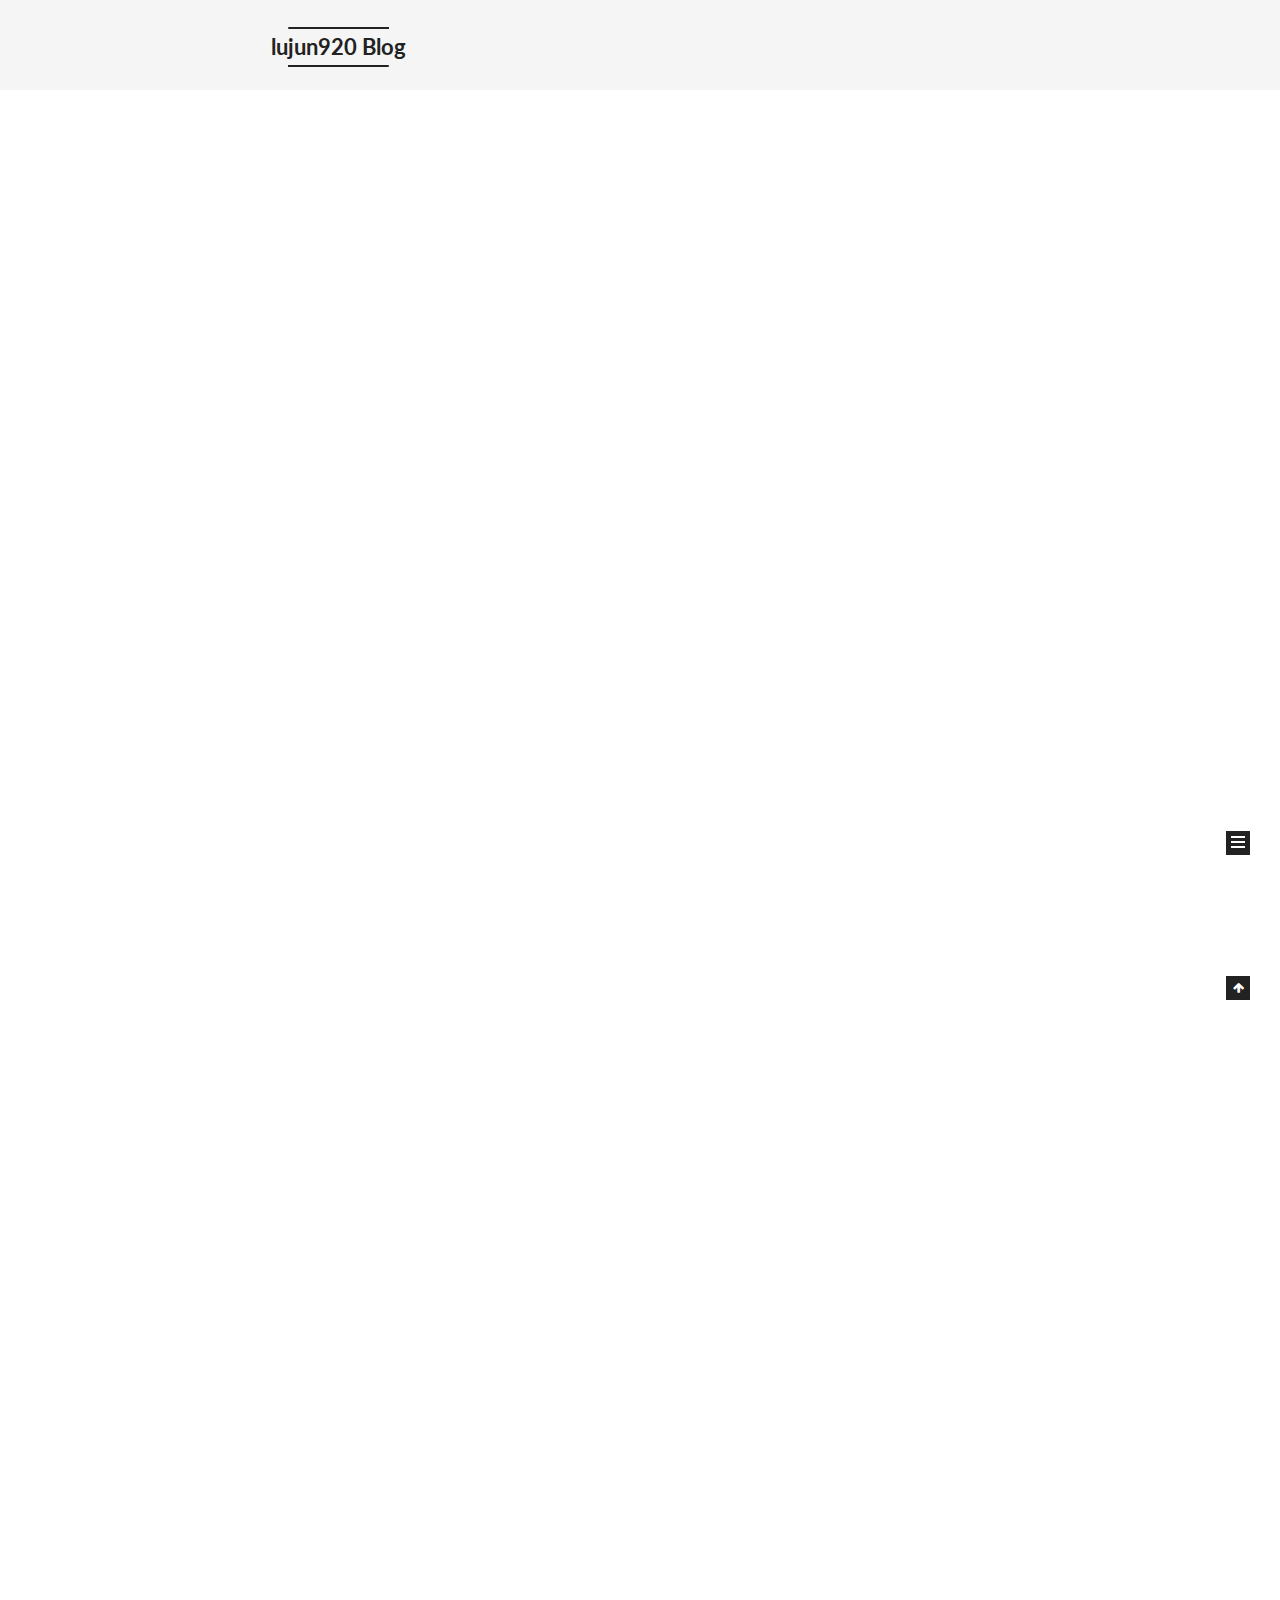
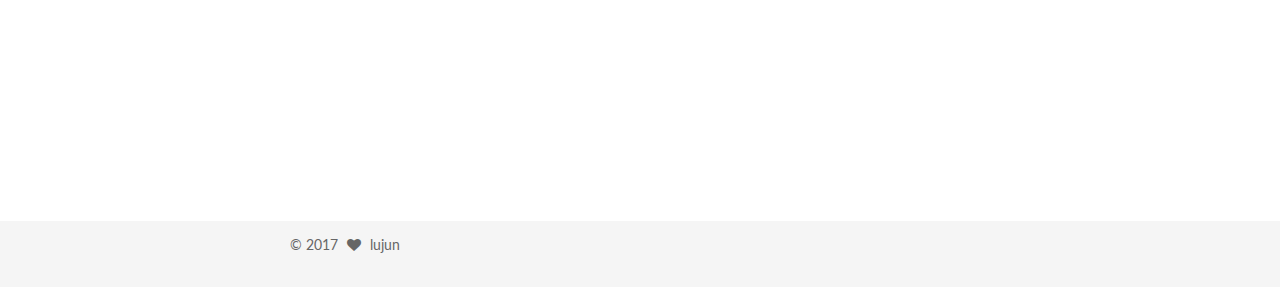
==== index.html @ c0bbe6da "Site updated: 2017-08-28 11:53:48" ====
<!DOCTYPE html>



  


<html class="theme-next mist use-motion" lang="zh-Hans">
<head>
  <meta charset="UTF-8"/>
<meta http-equiv="X-UA-Compatible" content="IE=edge" />
<meta name="viewport" content="width=device-width, initial-scale=1, maximum-scale=1"/>









<meta http-equiv="Cache-Control" content="no-transform" />
<meta http-equiv="Cache-Control" content="no-siteapp" />















  
  
  <link href="/lib/fancybox/source/jquery.fancybox.css?v=2.1.5" rel="stylesheet" type="text/css" />




  
  
  
  

  
    
    
  

  

  

  

  

  
    
    
    <link href="//fonts.googleapis.com/css?family=Lato:300,300italic,400,400italic,700,700italic&subset=latin,latin-ext" rel="stylesheet" type="text/css">
  






<link href="/lib/font-awesome/css/font-awesome.min.css?v=4.6.2" rel="stylesheet" type="text/css" />

<link href="/css/main.css?v=5.1.1" rel="stylesheet" type="text/css" />


  <meta name="keywords" content="Hexo, NexT" />








  <link rel="shortcut icon" type="image/x-icon" href="/favicon.ico?v=5.1.1" />






<meta name="description" content="java">
<meta property="og:type" content="website">
<meta property="og:title" content="lujun920 Blog">
<meta property="og:url" content="http://yoursite.com/index.html">
<meta property="og:site_name" content="lujun920 Blog">
<meta property="og:description" content="java">
<meta property="og:locale" content="zh-Hans">
<meta name="twitter:card" content="summary">
<meta name="twitter:title" content="lujun920 Blog">
<meta name="twitter:description" content="java">



<script type="text/javascript" id="hexo.configurations">
  var NexT = window.NexT || {};
  var CONFIG = {
    root: '/',
    scheme: 'Mist',
    sidebar: {"position":"left","display":"post","offset":12,"offset_float":0,"b2t":false,"scrollpercent":false,"onmobile":false},
    fancybox: true,
    motion: true,
    duoshuo: {
      userId: '0',
      author: '博主'
    },
    algolia: {
      applicationID: '',
      apiKey: '',
      indexName: '',
      hits: {"per_page":10},
      labels: {"input_placeholder":"Search for Posts","hits_empty":"We didn't find any results for the search: ${query}","hits_stats":"${hits} results found in ${time} ms"}
    }
  };
</script>



  <link rel="canonical" href="http://yoursite.com/"/>





  <title>lujun920 Blog</title>
  














</head>

<body itemscope itemtype="http://schema.org/WebPage" lang="zh-Hans">


  
  
    
  

  <div class="container sidebar-position-left 
   page-home 
 ">
    <div class="headband"></div>

    <header id="header" class="header" itemscope itemtype="http://schema.org/WPHeader">
      <div class="header-inner"><div class="site-brand-wrapper">
  <div class="site-meta ">
    

    <div class="custom-logo-site-title">
      <a href="/"  class="brand" rel="start">
        <span class="logo-line-before"><i></i></span>
        <span class="site-title">lujun920 Blog</span>
        <span class="logo-line-after"><i></i></span>
      </a>
    </div>
      
        <p class="site-subtitle">java blog</p>
      
  </div>

  <div class="site-nav-toggle">
    <button>
      <span class="btn-bar"></span>
      <span class="btn-bar"></span>
      <span class="btn-bar"></span>
    </button>
  </div>
</div>

<nav class="site-nav">
  

  
    <ul id="menu" class="menu">
      
        
        <li class="menu-item menu-item-home">
          <a href="/" rel="section">
            
              <i class="menu-item-icon fa fa-fw fa-home"></i> <br />
            
            首页
          </a>
        </li>
      
        
        <li class="menu-item menu-item-archives">
          <a href="/archives/" rel="section">
            
              <i class="menu-item-icon fa fa-fw fa-archive"></i> <br />
            
            归档
          </a>
        </li>
      
        
        <li class="menu-item menu-item-tags">
          <a href="/tags/" rel="section">
            
              <i class="menu-item-icon fa fa-fw fa-tags"></i> <br />
            
            标签
          </a>
        </li>
      

      
    </ul>
  

  
</nav>



 </div>
    </header>

    <main id="main" class="main">
      <div class="main-inner">
        <div class="content-wrap">
          <div id="content" class="content">
            
  <section id="posts" class="posts-expand">
    
      

  

  
  
  

  <article class="post post-type-normal " itemscope itemtype="http://schema.org/Article">
    <link itemprop="mainEntityOfPage" href="http://yoursite.com/2017/08/28/转-一致性哈希算法-consistent-hashing/">

    <span hidden itemprop="author" itemscope itemtype="http://schema.org/Person">
      <meta itemprop="name" content="lujun">
      <meta itemprop="description" content="">
      <meta itemprop="image" content="/images/avatar.gif">
    </span>

    <span hidden itemprop="publisher" itemscope itemtype="http://schema.org/Organization">
      <meta itemprop="name" content="lujun920 Blog">
    </span>

    
      <header class="post-header">

        
        
          <h1 class="post-title" itemprop="name headline">
                
                <a class="post-title-link" href="/2017/08/28/转-一致性哈希算法-consistent-hashing/" itemprop="url">[转]一致性哈希算法(consistent hashing)</a></h1>
        

        <div class="post-meta">
          <span class="post-time">
            
              <span class="post-meta-item-icon">
                <i class="fa fa-calendar-o"></i>
              </span>
              
                <span class="post-meta-item-text">发表于</span>
              
              <time title="创建于" itemprop="dateCreated datePublished" datetime="2017-08-28T11:38:17+08:00">
                2017-08-28
              </time>
            

            

            
          </span>

          

          
            
          

          
          

          

          

          

        </div>
      </header>
    

    <div class="post-body" itemprop="articleBody">

      
      

      
        
          
            <p>&emsp;&emsp;一致性哈希算法在1997年由麻省理工学院提出的一种分布式哈希（DHT）实现算法，设计目标是为了解决因特网中的热点(Hot spot)问题，初衷和CARP十分类似。一致性哈希修正了CARP使用的简 单哈希算法带来的问题，使得分布式哈希（DHT）可以在P2P环境中真正得到应用。</p>
<p>&emsp;&emsp;一致性hash算法提出了在动态变化的Cache环境中，判定哈希算法好坏的四个定义：</p>
<p><code>平衡性(Balance)</code>：平衡性是指哈希的结果能够尽可能分布到所有的缓冲中去，这样可以使得所有的缓冲空间都得到利用。很多哈希算法都能够满足这一条件。</p>
<p><code>单调性(Monotonicity)</code>：单调性是指如果已经有一些内容通过哈希分派到了相应的缓冲中，又有新的缓冲加入到系统中。哈希的结果应能够保证原有已分配的内容可以被映射到原有的或者新的缓冲中去，而不会被映射到旧的缓冲集合中的其他缓冲区。</p>
<p><code>分散性(Spread)</code>：在分布式环境中，终端有可能看不到所有的缓冲，而是只能看到其中的一部分。当终端希望通过哈希过程将内容映射到缓冲上时，由于不同终端所见的缓冲范围有可能不同，从而导致哈希的结果不一致，最终的结果是相同的内容被不同的终端映射到不同的缓冲区中。这种情况显然是应该避免的，因为它导致相同内容被存储到不同缓冲中去，降低了系统存储的效率。分散性的定义就是上述情况发生的严重程度。好的哈希算法应能够尽量避免不一致的情况发生，也就是尽量降低分散性。</p>
<p><code>负载(Load)</code>：负载问题实际上是从另一个角度看待分散性问题。既然不同的终端可能将相同的内容映射到不同的缓冲区中，那么对于一个特定的缓冲区而言，也可能被不同的用户映射为不同 的内容。与分散性一样，这种情况也是应当避免的，因此好的哈希算法应能够尽量降低缓冲的负荷。</p>
<p>&emsp;&emsp;在分布式集群中，对机器的添加删除，或者机器故障后自动脱离集群这些操作是分布式集群管理最基本的功能。如果采用常用的hash(object)%N算法，那么在有机器添加或者删除后，很多原有的数据就无法找到了，这样严重的违反了单调性原则。接下来主要讲解一下一致性哈希算法是如何设计的：</p>
<h3 id="环形Hash空间"><a href="#环形Hash空间" class="headerlink" title="环形Hash空间"></a>环形Hash空间</h3><p>&emsp;&emsp;按照常用的hash算法来将对应的key哈希到一个具有2^32次方个桶的空间中，即0~(2^32)-1的数字空间中。现在我们可以将这些数字头尾相连，想象成一个闭合的环形。如下图<br><img src="http://otqn63yyl.bkt.clouddn.com/github/images/170728/1.png" alt="enter description here"></p>
<p>&emsp;&emsp;把数据通过一定的hash算法处理后映射到环上<br>现在我们将object1、object2、object3、object4四个对象通过特定的Hash函数计算出对应的key值，然后散列到Hash环上。如下图：<br><figure class="highlight plain"><table><tr><td class="gutter"><pre><div class="line">1</div><div class="line">2</div><div class="line">3</div><div class="line">4</div></pre></td><td class="code"><pre><div class="line">Hash(object1) = key1；</div><div class="line">Hash(object2) = key2；</div><div class="line">Hash(object3) = key3；</div><div class="line">Hash(object4) = key4；</div></pre></td></tr></table></figure></p>
<p><img src="http://otqn63yyl.bkt.clouddn.com/github/images/170728/2.png" alt="enter description here"></p>
<h3 id="将机器通过hash算法映射到环上"><a href="#将机器通过hash算法映射到环上" class="headerlink" title="将机器通过hash算法映射到环上"></a>将机器通过hash算法映射到环上</h3><p>&emsp;&emsp;在采用一致性哈希算法的分布式集群中将新的机器加入，其原理是通过使用与对象存储一样的Hash算法将机器也映射到环中（一般情况下对机器的hash计算是采用机器的IP或者机器唯一的别名作为输入值），然后以顺时针的方向计算，将所有对象存储到离自己最近的机器中。如果超过2^32仍然找不到服务器则把存到顺时针0开始最近的第一个节点。</p>
<p>&emsp;&emsp;假设现在有NODE1，NODE2，NODE3三台机器，通过Hash算法得到对应的KEY值，映射到环中，其示意图如下：<br>  <figure class="highlight plain"><table><tr><td class="gutter"><pre><div class="line">1</div><div class="line">2</div><div class="line">3</div></pre></td><td class="code"><pre><div class="line">Hash(NODE1) = KEY1;</div><div class="line">Hash(NODE2) = KEY2;</div><div class="line">Hash(NODE3) = KEY3;</div></pre></td></tr></table></figure></p>
<p><img src="http://otqn63yyl.bkt.clouddn.com/github/images/170728/3.png" alt="enter description here"></p>
<p>&emsp;&emsp;通过上图可以看出对象与机器处于同一哈希空间中，这样按顺时针转动object1存储到了NODE1中，object3存储到了NODE2中，object2、object4存储到了NODE3中。在这样的部署环境中，hash环是不会变更的，因此，通过算出对象的hash值就能快速的定位到对应的机器中，这样就能找到对象真正的存储位置了。</p>
<h3 id="机器的删除与添加"><a href="#机器的删除与添加" class="headerlink" title="机器的删除与添加"></a>机器的删除与添加</h3><p>&emsp;&emsp;普通hash求余算法最为不妥的地方就是在有机器的添加或者删除之后会照成大量的对象存储位置失效，这样就大大的不满足单调性了。下面来分析一下一致性哈希算法是如何处理的。</p>
<ul>
<li><p>节点（机器）的删除<br>&emsp;&emsp;以上面的分布为例，如果NODE2出现故障被删除了，那么按照顺时针迁移的方法，object3将会被迁移到NODE3中，这样仅仅是object3的映射位置发生了变化，其它的对象没有任何的改动。如下图：<br><img src="http://otqn63yyl.bkt.clouddn.com/github/images/170728/4.png" alt="enter description here"></p>
</li>
<li><p>节点（机器）的添加<br>&emsp;&emsp;如果往集群中添加一个新的节点NODE4，通过对应的哈希算法得到KEY4，并映射到环中，如下图：<br><img src="http://otqn63yyl.bkt.clouddn.com/github/images/170728/5.png" alt="enter description here"></p>
</li>
</ul>
<p>&emsp;&emsp;通过按顺时针迁移的规则，那么object2被迁移到了NODE4中，其它对象还保持这原有的存储位置。通过对节点的添加和删除的分析，一致性哈希算法在保持了单调性的同时，还是数据的迁移达到了最小，这样的算法对分布式集群来说是非常合适的，避免了大量数据迁移，减小了服务器的的压力。</p>
<h3 id="平衡性"><a href="#平衡性" class="headerlink" title="平衡性"></a>平衡性</h3><p>&emsp;&emsp;根据上面的图解分析，一致性哈希算法满足了单调性和负载均衡的特性以及一般hash算法的分散性，但这还并不能当做其被广泛应用的原由，因为还缺少了平衡性。下面将分析一致性哈希算法是如何满足平衡性的。hash算法是不保证平衡的，如上面只部署了NODE1和NODE3的情况（NODE2被删除的图），object1存储到了NODE1中，而object2、object3、object4都存储到了NODE3中，这样就照成了非常不平衡的状态。在一致性哈希算法中，为了尽可能的满足平衡性，其引入了虚拟节点。</p>
<p>&emsp;&emsp;——“虚拟节点”（ virtual node ）是实际节点（机器）在 hash 空间的复制品（ replica ），一实际个节点（机器）对应了若干个“虚拟节点”，这个对应个数也成为“复制个数”，“虚拟节点”在 hash 空间中以hash值排列。</p>
<p>&emsp;&emsp;以上面只部署了NODE1和NODE3的情况（NODE2被删除的图）为例，之前的对象在机器上的分布很不均衡，现在我们以2个副本（复制个数）为例，这样整个hash环中就存在了4个虚拟节点，最后对象映射的关系图如下：<br><img src="http://otqn63yyl.bkt.clouddn.com/github/images/170728/6.png" alt="enter description here"></p>
<p>&emsp;&emsp;根据上图可知对象的映射关系：object1-&gt;NODE1-1，object2-&gt;NODE1-2，object3-&gt;NODE3-2，object4-&gt;NODE3-1。通过虚拟节点的引入，对象的分布就比较均衡了。那么在实际操作中，正真的对象查询是如何工作的呢？对象从hash到虚拟节点到实际节点的转换如下图：<br><img src="http://otqn63yyl.bkt.clouddn.com/github/images/170728/7.png" alt="enter description here"></p>
<p>&emsp;&emsp;“虚拟节点”的hash计算可以采用对应节点的IP地址加数字后缀的方式。例如假设NODE1的IP地址为192.168.1.100。引入“虚拟节点”前，计算 cache A 的 hash 值：<br>Hash(“192.168.1.100”);<br>引入“虚拟节点”后，计算“虚拟节”点NODE1-1和NODE1-2的hash值：<br>Hash(“192.168.1.100#1”); // NODE1-1<br>Hash(“192.168.1.100#2”); // NODE1-2</p>
<p>转载请说明出处：<a href="http://blog.csdn.net/cywosp/article/details/23397179" target="_blank" rel="external">http://blog.csdn.net/cywosp/article/details/23397179</a></p>

          
        
      
    </div>

    <div>
      
    </div>

    <div>
      
    </div>

    <div>
      
    </div>

    <footer class="post-footer">
      

      

      

      
      
        <div class="post-eof"></div>
      
    </footer>
  </article>


    
  </section>

  


          </div>
          


          

        </div>
        
          
  
  <div class="sidebar-toggle">
    <div class="sidebar-toggle-line-wrap">
      <span class="sidebar-toggle-line sidebar-toggle-line-first"></span>
      <span class="sidebar-toggle-line sidebar-toggle-line-middle"></span>
      <span class="sidebar-toggle-line sidebar-toggle-line-last"></span>
    </div>
  </div>

  <aside id="sidebar" class="sidebar">
    
    <div class="sidebar-inner">

      

      

      <section class="site-overview sidebar-panel sidebar-panel-active">
        <div class="site-author motion-element" itemprop="author" itemscope itemtype="http://schema.org/Person">
          <img class="site-author-image" itemprop="image"
               src="/images/avatar.gif"
               alt="lujun" />
          <p class="site-author-name" itemprop="name">lujun</p>
           
              <p class="site-description motion-element" itemprop="description">java</p>
          
        </div>
        <nav class="site-state motion-element">

          
            <div class="site-state-item site-state-posts">
              <a href="/archives/">
                <span class="site-state-item-count">1</span>
                <span class="site-state-item-name">日志</span>
              </a>
            </div>
          

          

          

        </nav>

        

        <div class="links-of-author motion-element">
          
        </div>

        
        

        
        

        


      </section>

      

      

    </div>
  </aside>


        
      </div>
    </main>

    <footer id="footer" class="footer">
      <div class="footer-inner">
        <div class="copyright" >
  
  &copy; 
  <span itemprop="copyrightYear">2017</span>
  <span class="with-love">
    <i class="fa fa-heart"></i>
  </span>
  <span class="author" itemprop="copyrightHolder">lujun</span>
</div>


        

        
      </div>
    </footer>

    
      <div class="back-to-top">
        <i class="fa fa-arrow-up"></i>
        
      </div>
    

  </div>

  

<script type="text/javascript">
  if (Object.prototype.toString.call(window.Promise) !== '[object Function]') {
    window.Promise = null;
  }
</script>









  












  
  <script type="text/javascript" src="/lib/jquery/index.js?v=2.1.3"></script>

  
  <script type="text/javascript" src="/lib/fastclick/lib/fastclick.min.js?v=1.0.6"></script>

  
  <script type="text/javascript" src="/lib/jquery_lazyload/jquery.lazyload.js?v=1.9.7"></script>

  
  <script type="text/javascript" src="/lib/velocity/velocity.min.js?v=1.2.1"></script>

  
  <script type="text/javascript" src="/lib/velocity/velocity.ui.min.js?v=1.2.1"></script>

  
  <script type="text/javascript" src="/lib/fancybox/source/jquery.fancybox.pack.js?v=2.1.5"></script>


  


  <script type="text/javascript" src="/js/src/utils.js?v=5.1.1"></script>

  <script type="text/javascript" src="/js/src/motion.js?v=5.1.1"></script>



  
  

  
    <script type="text/javascript" src="/js/src/scrollspy.js?v=5.1.1"></script>
<script type="text/javascript" src="/js/src/post-details.js?v=5.1.1"></script>

  

  


  <script type="text/javascript" src="/js/src/bootstrap.js?v=5.1.1"></script>



  


  




	





  





  






  





  

  

  

  

  

  

</body>
</html>
---- css/main.css ----
/* normalize.css v3.0.2 | MIT License | git.io/normalize */
html {
  font-family: sans-serif; /* 1 */
  -ms-text-size-adjust: 100%; /* 2 */
  -webkit-text-size-adjust: 100%; /* 2 */
}
body {
  margin: 0;
}
article,
aside,
details,
figcaption,
figure,
footer,
header,
hgroup,
main,
menu,
nav,
section,
summary {
  display: block;
}
audio,
canvas,
progress,
video {
  display: inline-block; /* 1 */
  vertical-align: baseline; /* 2 */
}
audio:not([controls]) {
  display: none;
  height: 0;
}
[hidden],
template {
  display: none;
}
a {
  background-color: transparent;
}
a:active,
a:hover {
  outline: 0;
}
abbr[title] {
  border-bottom: 1px dotted;
}
b,
strong {
  font-weight: bold;
}
dfn {
  font-style: italic;
}
h1 {
  font-size: 2em;
  margin: 0.67em 0;
}
mark {
  background: #ff0;
  color: #000;
}
small {
  font-size: 80%;
}
sub,
sup {
  font-size: 75%;
  line-height: 0;
  position: relative;
  vertical-align: baseline;
}
sup {
  top: -0.5em;
}
sub {
  bottom: -0.25em;
}
img {
  border: 0;
}
svg:not(:root) {
  overflow: hidden;
}
figure {
  margin: 1em 40px;
}
hr {
  -moz-box-sizing: content-box;
  box-sizing: content-box;
  height: 0;
}
pre {
  overflow: auto;
}
code,
kbd,
pre,
samp {
  font-family: monospace, monospace;
  font-size: 1em;
}
button,
input,
optgroup,
select,
textarea {
  color: inherit; /* 1 */
  font: inherit; /* 2 */
  margin: 0; /* 3 */
}
button {
  overflow: visible;
}
button,
select {
  text-transform: none;
}
button,
html input[type="button"],
input[type="reset"],
input[type="submit"] {
  -webkit-appearance: button; /* 2 */
  cursor: pointer; /* 3 */
}
button[disabled],
html input[disabled] {
  cursor: default;
}
button::-moz-focus-inner,
input::-moz-focus-inner {
  border: 0;
  padding: 0;
}
input {
  line-height: normal;
}
input[type="checkbox"],
input[type="radio"] {
  box-sizing: border-box; /* 1 */
  padding: 0; /* 2 */
}
input[type="number"]::-webkit-inner-spin-button,
input[type="number"]::-webkit-outer-spin-button {
  height: auto;
}
input[type="search"] {
  -webkit-appearance: textfield; /* 1 */
  -moz-box-sizing: content-box;
  -webkit-box-sizing: content-box; /* 2 */
  box-sizing: content-box;
}
input[type="search"]::-webkit-search-cancel-button,
input[type="search"]::-webkit-search-decoration {
  -webkit-appearance: none;
}
fieldset {
  border: 1px solid #c0c0c0;
  margin: 0 2px;
  padding: 0.35em 0.625em 0.75em;
}
legend {
  border: 0; /* 1 */
  padding: 0; /* 2 */
}
textarea {
  overflow: auto;
}
optgroup {
  font-weight: bold;
}
table {
  border-collapse: collapse;
  border-spacing: 0;
}
td,
th {
  padding: 0;
}
::selection {
  background: #262a30;
  color: #fff;
}
body {
  position: relative;
  font-family: 'Lato', "PingFang SC", "Microsoft YaHei", sans-serif;
  font-size: 14px;
  line-height: 2;
  color: #555;
  background: #fff;
}
@media (max-width: 767px) {
  body {
    padding-right: 0 !important;
  }
}
@media (min-width: 768px) and (max-width: 991px) {
  body {
    padding-right: 0 !important;
  }
}
@media (min-width: 1600px) {
  body {
    font-size: 16px;
  }
}
h1,
h2,
h3,
h4,
h5,
h6 {
  margin: 0;
  padding: 0;
  font-weight: bold;
  line-height: 1.5;
  font-family: 'Lato', "PingFang SC", "Microsoft YaHei", sans-serif;
}
h2,
h3,
h4,
h5,
h6 {
  margin: 20px 0 15px;
}
h1 {
  font-size: 24px;
}
@media (max-width: 767px) {
  h1 {
    font-size: 20px;
  }
}
h2 {
  font-size: 22px;
}
@media (max-width: 767px) {
  h2 {
    font-size: 18px;
  }
}
h3 {
  font-size: 20px;
}
@media (max-width: 767px) {
  h3 {
    font-size: 16px;
  }
}
h4 {
  font-size: 18px;
}
@media (max-width: 767px) {
  h4 {
    font-size: 14px;
  }
}
h5 {
  font-size: 16px;
}
@media (max-width: 767px) {
  h5 {
    font-size: 12px;
  }
}
h6 {
  font-size: 14px;
}
@media (max-width: 767px) {
  h6 {
    font-size: 10px;
  }
}
p {
  margin: 0 0 25px 0;
}
a {
  color: #555;
  text-decoration: none;
  border-bottom: 1px solid #999;
  word-wrap: break-word;
}
a:hover {
  color: #222;
  border-bottom-color: #222;
}
blockquote {
  margin: 0;
  padding: 0;
}
img {
  display: block;
  margin: auto;
  max-width: 100%;
  height: auto;
}
hr {
  margin: 40px 0;
  height: 3px;
  border: none;
  background-color: #ddd;
  background-image: repeating-linear-gradient(-45deg, #fff, #fff 4px, transparent 4px, transparent 8px);
}
blockquote {
  padding: 0 15px;
  color: #666;
  border-left: 4px solid #ddd;
}
blockquote cite::before {
  content: "-";
  padding: 0 5px;
}
dt {
  font-weight: 700;
}
dd {
  margin: 0;
  padding: 0;
}
.text-left {
  text-align: left;
}
.text-center {
  text-align: center;
}
.text-right {
  text-align: right;
}
.text-justify {
  text-align: justify;
}
.text-nowrap {
  white-space: nowrap;
}
.text-lowercase {
  text-transform: lowercase;
}
.text-uppercase {
  text-transform: uppercase;
}
.text-capitalize {
  text-transform: capitalize;
}
.center-block {
  display: block;
  margin-left: auto;
  margin-right: auto;
}
.clearfix:before,
.clearfix:after {
  content: " ";
  display: table;
}
.clearfix:after {
  clear: both;
}
.pullquote {
  width: 45%;
}
.pullquote.left {
  float: left;
  margin-left: 5px;
  margin-right: 10px;
}
.pullquote.right {
  float: right;
  margin-left: 10px;
  margin-right: 5px;
}
.affix.affix.affix {
  position: fixed;
}
.translation {
  margin-top: -20px;
  font-size: 14px;
  color: #999;
}
.scrollbar-measure {
  width: 100px;
  height: 100px;
  overflow: scroll;
  position: absolute;
  top: -9999px;
}
.use-motion .motion-element {
  opacity: 0;
}
table {
  margin: 20px 0;
  width: 100%;
  border-collapse: collapse;
  border-spacing: 0;
  border: 1px solid #ddd;
  font-size: 14px;
  table-layout: fixed;
  word-wrap: break-all;
}
table>tbody>tr:nth-of-type(odd) {
  background-color: #f9f9f9;
}
table>tbody>tr:hover {
  background-color: #f5f5f5;
}
caption,
th,
td {
  padding: 8px;
  text-align: left;
  vertical-align: middle;
  font-weight: normal;
}
th,
td {
  border-bottom: 3px solid #ddd;
  border-right: 1px solid #eee;
}
th {
  padding-bottom: 10px;
  font-weight: 700;
}
td {
  border-bottom-width: 1px;
}
html,
body {
  height: 100%;
}
.container {
  position: relative;
  min-height: 100%;
}
.header-inner {
  margin: 0 auto;
  padding: 100px 0 70px;
  width: 700px;
}
@media (min-width: 1600px) {
  .container .header-inner {
    width: 900px;
  }
}
.main {
  padding-bottom: 150px;
}
.main-inner {
  margin: 0 auto;
  width: 700px;
}
@media (min-width: 1600px) {
  .container .main-inner {
    width: 900px;
  }
}
.footer {
  position: absolute;
  left: 0;
  bottom: 0;
  width: 100%;
  min-height: 50px;
}
.footer-inner {
  box-sizing: border-box;
  margin: 20px auto;
  width: 700px;
}
@media (min-width: 1600px) {
  .container .footer-inner {
    width: 900px;
  }
}
pre,
.highlight {
  overflow: auto;
  margin: 20px 0;
  padding: 0;
  font-size: 13px;
  color: #eaeaea;
  background: #000;
  line-height: 1.6;
}
pre,
code {
  font-family: consolas, Menlo, "PingFang SC", "Microsoft YaHei", monospace;
}
code {
  padding: 2px 4px;
  word-wrap: break-word;
  color: #555;
  background: #eee;
  border-radius: 3px;
  font-size: 13px;
}
pre code {
  padding: 0;
  color: #eaeaea;
  background: none;
  text-shadow: none;
}
.highlight {
  border-radius: 1px;
}
.highlight pre {
  border: none;
  margin: 0;
  padding: 10px 0;
}
.highlight table {
  margin: 0;
  width: auto;
  border: none;
}
.highlight td {
  border: none;
  padding: 0;
}
.highlight figcaption {
  font-size: 1em;
  color: #eaeaea;
  line-height: 1em;
  margin-bottom: 1em;
}
.highlight figcaption:before,
.highlight figcaption:after {
  content: " ";
  display: table;
}
.highlight figcaption:after {
  clear: both;
}
.highlight figcaption a {
  float: right;
  color: #eaeaea;
}
.highlight figcaption a:hover {
  border-bottom-color: #eaeaea;
}
.highlight .gutter pre {
  padding-left: 10px;
  padding-right: 10px;
  color: #666;
  text-align: right;
  background-color: #292929;
}
.highlight .code pre {
  width: 100%;
  padding-left: 10px;
  padding-right: 10px;
  background-color: #000;
}
.highlight .line {
  height: 20px;
}
.gutter {
  -webkit-user-select: none;
  -moz-user-select: none;
  -ms-user-select: none;
  user-select: none;
}
.gist table {
  width: auto;
}
.gist table td {
  border: none;
}
pre .deletion {
  background: #008000;
}
pre .addition {
  background: #800000;
}
pre .meta {
  color: #c397d8;
}
pre .comment {
  color: #969896;
}
pre .variable,
pre .attribute,
pre .tag,
pre .regexp,
pre .ruby .constant,
pre .xml .tag .title,
pre .xml .pi,
pre .xml .doctype,
pre .html .doctype,
pre .css .id,
pre .css .class,
pre .css .pseudo {
  color: #d54e53;
}
pre .number,
pre .preprocessor,
pre .built_in,
pre .literal,
pre .params,
pre .constant,
pre .command {
  color: #e78c45;
}
pre .ruby .class .title,
pre .css .rules .attribute,
pre .string,
pre .value,
pre .inheritance,
pre .header,
pre .ruby .symbol,
pre .xml .cdata,
pre .special,
pre .number,
pre .formula {
  color: #b9ca4a;
}
pre .title,
pre .css .hexcolor {
  color: #70c0b1;
}
pre .function,
pre .python .decorator,
pre .python .title,
pre .ruby .function .title,
pre .ruby .title .keyword,
pre .perl .sub,
pre .javascript .title,
pre .coffeescript .title {
  color: #7aa6da;
}
pre .keyword,
pre .javascript .function {
  color: #c397d8;
}
.full-image.full-image.full-image {
  border: none;
  max-width: 100%;
  width: auto;
  margin: 20px auto;
}
@media (min-width: 992px) {
  .full-image.full-image.full-image {
    max-width: none;
    width: 110%;
    margin: 25px -5%;
  }
}
.blockquote-center,
.page-home .post-type-quote blockquote,
.page-post-detail .post-type-quote blockquote {
  position: relative;
  margin: 40px 0;
  padding: 0;
  border-left: none;
  text-align: center;
}
.blockquote-center::before,
.page-home .post-type-quote blockquote::before,
.page-post-detail .post-type-quote blockquote::before,
.blockquote-center::after,
.page-home .post-type-quote blockquote::after,
.page-post-detail .post-type-quote blockquote::after {
  position: absolute;
  content: ' ';
  display: block;
  width: 100%;
  height: 24px;
  opacity: 0.2;
  background-repeat: no-repeat;
  background-position: 0 -6px;
  background-size: 22px 22px;
}
.blockquote-center::before,
.page-home .post-type-quote blockquote::before,
.page-post-detail .post-type-quote blockquote::before {
  top: -20px;
  background-image: url("../images/quote-l.svg");
  border-top: 1px solid #ccc;
}
.blockquote-center::after,
.page-home .post-type-quote blockquote::after,
.page-post-detail .post-type-quote blockquote::after {
  bottom: -20px;
  background-image: url("../images/quote-r.svg");
  border-bottom: 1px solid #ccc;
  background-position: 100% 8px;
}
.blockquote-center p,
.page-home .post-type-quote blockquote p,
.page-post-detail .post-type-quote blockquote p,
.blockquote-center div,
.page-home .post-type-quote blockquote div,
.page-post-detail .post-type-quote blockquote div {
  text-align: center;
}
.post .post-body .group-picture img {
  box-sizing: border-box;
  padding: 0 3px;
  border: none;
}
.post .group-picture-row {
  overflow: hidden;
  margin-top: 6px;
}
.post .group-picture-row:first-child {
  margin-top: 0;
}
.post .group-picture-column {
  float: left;
}
.page-post-detail .post-body .group-picture-column {
  float: none;
  margin-top: 10px;
  width: auto !important;
}
.page-post-detail .post-body .group-picture-column img {
  margin: 0 auto;
}
.page-archive .group-picture-container {
  overflow: hidden;
}
.page-archive .group-picture-row {
  float: left;
}
.page-archive .group-picture-row:first-child {
  margin-top: 6px;
}
.page-archive .group-picture-column {
  max-width: 150px;
  max-height: 150px;
}
.note {
  padding: 20px;
  margin: 20px 0;
  border: 1px solid #eee;
  border-left-width: 5px;
  border-radius: 3px;
}
.note h2,
.note h3,
.note h4,
.note h5,
.note h6 {
  margin-top: 0;
  margin-bottom: 5px;
  padding-top: 0 !important;
}
.note p:last-child {
  margin-bottom: 0;
}
.note code {
  border-radius: 3px;
}
.note+.note {
  margin-top: -5px;
}
.default {
  border-left-color: #777;
}
.default h2,
.default h3,
.default h4,
.default h5,
.default h6 {
  color: #777;
}
.primary {
  border-left-color: #428bca;
}
.primary h2,
.primary h3,
.primary h4,
.primary h5,
.primary h6 {
  color: #428bca;
}
.success {
  border-left-color: #5cb85c;
}
.success h2,
.success h3,
.success h4,
.success h5,
.success h6 {
  color: #5cb85c;
}
.danger {
  border-left-color: #d9534f;
}
.danger h2,
.danger h3,
.danger h4,
.danger h5,
.danger h6 {
  color: #d9534f;
}
.warning {
  border-left-color: #f0ad4e;
}
.warning h2,
.warning h3,
.warning h4,
.warning h5,
.warning h6 {
  color: #f0ad4e;
}
.info {
  border-left-color: #5bc0de;
}
.info h2,
.info h3,
.info h4,
.info h5,
.info h6 {
  color: #5bc0de;
}
.btn {
  display: inline-block;
  padding: 0 20px;
  font-size: 14px;
  color: #fff;
  background: #222;
  border: 2px solid #222;
  text-decoration: none;
  border-radius: 0;
  transition-property: background-color;
  transition-duration: 0.2s;
  transition-timing-function: ease-in-out;
  transition-delay: 0s;
}
.btn:hover,
.post-button .btn:hover {
  border-color: #222;
  color: #222;
  background: #fff;
}
.btn-bar {
  display: block;
  width: 22px;
  height: 2px;
  background: #555;
  border-radius: 1px;
}
.btn-bar+.btn-bar {
  margin-top: 4px;
}
.pagination {
  margin: 120px 0 40px;
  text-align: center;
  border-top: 1px solid #eee;
}
.page-number-basic,
.pagination .prev,
.pagination .next,
.pagination .page-number,
.pagination .space {
  display: inline-block;
  position: relative;
  top: -1px;
  margin: 0 10px;
  padding: 0 10px;
  line-height: 30px;
}
@media (max-width: 767px) {
  .page-number-basic,
  .pagination .prev,
  .pagination .next,
  .pagination .page-number,
  .pagination .space {
    margin: 0 5px;
  }
}
.pagination .prev,
.pagination .next,
.pagination .page-number {
  border-bottom: 0;
  border-top: 1px solid #eee;
  transition-property: border-color;
  transition-duration: 0.2s;
  transition-timing-function: ease-in-out;
  transition-delay: 0s;
}
.pagination .prev:hover,
.pagination .next:hover,
.pagination .page-number:hover {
  border-top-color: #222;
}
.pagination .space {
  padding: 0;
  margin: 0;
}
.pagination .prev {
  margin-left: 0;
}
.pagination .next {
  margin-right: 0;
}
.pagination .page-number.current {
  color: #fff;
  background: #ccc;
  border-top-color: #ccc;
}
@media (max-width: 767px) {
  .pagination {
    border-top: none;
  }
  .pagination .prev,
  .pagination .next,
  .pagination .page-number {
    margin-bottom: 10px;
    border-top: 0;
    border-bottom: 1px solid #eee;
  }
  .pagination .prev:hover,
  .pagination .next:hover,
  .pagination .page-number:hover {
    border-bottom-color: #222;
  }
}
.comments {
  margin: 60px 20px 0;
}
.tag-cloud {
  text-align: center;
}
.tag-cloud a {
  display: inline-block;
  margin: 10px;
}
.back-to-top {
  box-sizing: border-box;
  position: fixed;
  bottom: -100px;
  right: 30px;
  z-index: 1050;
  padding: 0 6px;
  width: 24px;
  background: #222;
  font-size: 12px;
  opacity: 1;
  color: #fff;
  cursor: pointer;
  text-align: center;
  -webkit-transform: translateZ(0);
  transition-property: bottom;
  transition-duration: 0.2s;
  transition-timing-function: ease-in-out;
  transition-delay: 0s;
}
@media (min-width: 768px) and (max-width: 991px) {
  .back-to-top {
    display: none !important;
  }
}
@media (max-width: 767px) {
  .back-to-top {
    display: none !important;
  }
}
.back-to-top.back-to-top-on {
  bottom: 19px;
}
.header {
  background: transparent;
}
.header-inner {
  position: relative;
}
.headband {
  height: 3px;
  background: #222;
}
.site-meta {
  margin: 0;
  text-align: left;
}
@media (max-width: 767px) {
  .site-meta {
    text-align: center;
  }
}
.brand {
  position: relative;
  display: inline-block;
  padding: 0 40px;
  color: #222;
  background: #222;
  border-bottom: none;
}
.brand:hover {
  color: #222;
}
.logo {
  display: inline-block;
  margin-right: 5px;
  line-height: 36px;
  vertical-align: top;
}
.site-title {
  display: inline-block;
  vertical-align: top;
  line-height: 36px;
  font-size: 20px;
  font-weight: normal;
  font-family: 'Lato', "PingFang SC", "Microsoft YaHei", sans-serif;
}
.site-subtitle {
  margin-top: 10px;
  font-size: 13px;
  color: #999;
}
.use-motion .brand {
  opacity: 0;
}
.use-motion .logo,
.use-motion .site-title,
.use-motion .site-subtitle {
  opacity: 0;
  position: relative;
  top: -10px;
}
.site-nav-toggle {
  display: none;
  position: absolute;
  top: 10px;
  left: 10px;
}
@media (max-width: 767px) {
  .site-nav-toggle {
    display: block;
  }
}
.site-nav-toggle button {
  margin-top: 2px;
  padding: 9px 10px;
  background: transparent;
  border: none;
}
@media (max-width: 767px) {
  .site-nav {
    display: none;
    margin: 0 -10px;
    padding: 0 10px;
    clear: both;
    border-top: 1px solid #ddd;
  }
}
@media (min-width: 768px) and (max-width: 991px) {
  .site-nav {
    display: block !important;
  }
}
@media (min-width: 992px) {
  .site-nav {
    display: block !important;
  }
}
.menu {
  margin-top: 20px;
  padding-left: 0;
  text-align: center;
}
.menu .menu-item {
  display: inline-block;
  margin: 0 10px;
  list-style: none;
}
@media screen and (max-width: 767px) {
  .menu .menu-item {
    margin-top: 10px;
  }
}
.menu .menu-item a {
  display: block;
  font-size: 13px;
  line-height: inherit;
  border-bottom: 1px solid transparent;
  transition-property: border-color;
  transition-duration: 0.2s;
  transition-timing-function: ease-in-out;
  transition-delay: 0s;
}
.menu .menu-item a:hover {
  border-bottom-color: #222;
}
.menu .menu-item .fa {
  margin-right: 5px;
}
.use-motion .menu-item {
  opacity: 0;
}
.post-body {
  font-family: 'Lato', "PingFang SC", "Microsoft YaHei", sans-serif;
}
@media (max-width: 767px) {
  .post-body {
    word-break: break-word;
  }
}
.post-body .fancybox img {
  display: block !important;
  margin: 0 auto;
  cursor: pointer;
  cursor: zoom-in;
  cursor: -webkit-zoom-in;
}
.post-body .image-caption,
.post-body .figure .caption {
  margin: 10px auto 15px;
  text-align: center;
  font-size: 14px;
  color: #999;
  font-weight: bold;
  line-height: 1;
}
.post-sticky-flag {
  display: inline-block;
  font-size: 16px;
  -ms-transform: rotate(30deg);
  -webkit-transform: rotate(30deg);
  -moz-transform: rotate(30deg);
  -ms-transform: rotate(30deg);
  -o-transform: rotate(30deg);
  transform: rotate(30deg);
}
.posts-expand {
  padding-top: 40px;
}
@media (max-width: 767px) {
  .posts-expand {
    margin: 0 20px;
  }
  .post-body pre {
    padding: 10px;
  }
  .post-body pre .gutter pre {
    padding-right: 10px;
  }
  .post-body .highlight {
    margin-left: 0px;
    margin-right: 0px;
    padding: 0;
  }
  .post-body .highlight .gutter pre {
    padding-right: 10px;
  }
}
@media (min-width: 992px) {
  .posts-expand .post-body {
    text-align: justify;
  }
}
.posts-expand .post-body h2,
.posts-expand .post-body h3,
.posts-expand .post-body h4,
.posts-expand .post-body h5,
.posts-expand .post-body h6 {
  padding-top: 10px;
}
.posts-expand .post-body h2 .header-anchor,
.posts-expand .post-body h3 .header-anchor,
.posts-expand .post-body h4 .header-anchor,
.posts-expand .post-body h5 .header-anchor,
.posts-expand .post-body h6 .header-anchor {
  float: right;
  margin-left: 10px;
  color: #ccc;
  border-bottom-style: none;
  visibility: hidden;
}
.posts-expand .post-body h2 .header-anchor:hover,
.posts-expand .post-body h3 .header-anchor:hover,
.posts-expand .post-body h4 .header-anchor:hover,
.posts-expand .post-body h5 .header-anchor:hover,
.posts-expand .post-body h6 .header-anchor:hover {
  color: inherit;
}
.posts-expand .post-body h2:hover .header-anchor,
.posts-expand .post-body h3:hover .header-anchor,
.posts-expand .post-body h4:hover .header-anchor,
.posts-expand .post-body h5:hover .header-anchor,
.posts-expand .post-body h6:hover .header-anchor {
  visibility: visible;
}
.posts-expand .post-body ul li {
  list-style: circle;
}
.posts-expand .post-body img {
  box-sizing: border-box;
  margin: auto;
  padding: 3px;
  border: 1px solid #ddd;
}
.posts-expand .fancybox img {
  margin: 0 auto;
}
@media (max-width: 767px) {
  .posts-collapse {
    margin: 0 20px;
  }
  .posts-collapse .post-title,
  .posts-collapse .post-meta {
    display: block;
    width: auto;
    text-align: left;
  }
}
.posts-collapse {
  position: relative;
  z-index: 1010;
  margin-left: 0;
}
.posts-collapse::after {
  content: " ";
  position: absolute;
  top: 20px;
  left: 0;
  margin-left: -2px;
  width: 4px;
  height: 100%;
  background: #f5f5f5;
  z-index: -1;
}
@media (max-width: 767px) {
  .posts-collapse {
    margin: 0 20px;
  }
}
.posts-collapse .collection-title {
  position: relative;
  margin: 60px 0;
}
.posts-collapse .collection-title h1,
.posts-collapse .collection-title h2 {
  margin-left: 20px;
}
.posts-collapse .collection-title small {
  color: #bbb;
  margin-left: 5px;
}
.posts-collapse .collection-title::before {
  content: " ";
  position: absolute;
  left: 0;
  top: 50%;
  margin-left: -4px;
  margin-top: -4px;
  width: 8px;
  height: 8px;
  background: #bbb;
  border-radius: 50%;
}
.posts-collapse .post {
  margin: 30px 0;
}
.posts-collapse .post-header {
  position: relative;
  transition-duration: 0.2s;
  transition-timing-function: ease-in-out;
  transition-delay: 0s;
  transition-property: border;
  border-bottom: 1px dashed #ccc;
}
.posts-collapse .post-header::before {
  content: " ";
  position: absolute;
  left: 0;
  top: 12px;
  width: 6px;
  height: 6px;
  margin-left: -4px;
  background: #bbb;
  border-radius: 50%;
  border: 1px solid #fff;
  transition-duration: 0.2s;
  transition-timing-function: ease-in-out;
  transition-delay: 0s;
  transition-property: background;
}
.posts-collapse .post-header:hover {
  border-bottom-color: #666;
}
.posts-collapse .post-header:hover::before {
  background: #222;
}
.posts-collapse .post-meta {
  position: absolute;
  font-size: 12px;
  left: 20px;
  top: 5px;
}
.posts-collapse .post-comments-count {
  display: none;
}
.posts-collapse .post-title {
  margin-left: 60px;
  font-size: 16px;
  font-weight: normal;
  line-height: inherit;
}
.posts-collapse .post-title::after {
  margin-left: 3px;
  opacity: 0.6;
}
.posts-collapse .post-title a {
  color: #666;
  border-bottom: none;
}
.page-home .post-type-quote .post-header,
.page-post-detail .post-type-quote .post-header,
.page-home .post-type-quote .post-tags,
.page-post-detail .post-type-quote .post-tags {
  display: none;
}
.posts-expand .post-title {
  font-size: 26px;
  text-align: center;
  word-break: break-word;
  font-weight: 400;
}
@media (max-width: 767px) {
  .posts-expand .post-title {
    font-size: 22px;
  }
}
.posts-expand .post-title-link {
  display: inline-block;
  position: relative;
  color: #555;
  border-bottom: none;
  line-height: 1.2;
  vertical-align: top;
}
.posts-expand .post-title-link::before {
  content: "";
  position: absolute;
  width: 100%;
  height: 2px;
  bottom: 0;
  left: 0;
  background-color: #000;
  visibility: hidden;
  -webkit-transform: scaleX(0);
  -moz-transform: scaleX(0);
  -ms-transform: scaleX(0);
  -o-transform: scaleX(0);
  transform: scaleX(0);
  transition-duration: 0.2s;
  transition-timing-function: ease-in-out;
  transition-delay: 0s;
}
.posts-expand .post-title-link:hover::before {
  visibility: visible;
  -webkit-transform: scaleX(1);
  -moz-transform: scaleX(1);
  -ms-transform: scaleX(1);
  -o-transform: scaleX(1);
  transform: scaleX(1);
}
.posts-expand .post-title-link .fa {
  font-size: 16px;
}
.posts-expand .post-meta {
  margin: 3px 0 60px 0;
  color: #999;
  font-family: 'Lato', "PingFang SC", "Microsoft YaHei", sans-serif;
  font-size: 12px;
  text-align: center;
}
.posts-expand .post-meta .post-category-list {
  display: inline-block;
  margin: 0;
  padding: 3px;
}
.posts-expand .post-meta .post-category-list-link {
  color: #999;
}
.posts-expand .post-meta .post-description {
  font-size: 14px;
  margin-top: 2px;
}
.post-wordcount {
  display: inline-block;
}
.post-meta-divider {
  margin: 0 0.5em;
}
.post-meta-item-icon {
  margin-right: 3px;
}
@media (min-width: 768px) and (max-width: 991px) {
  .post-meta-item-icon {
    display: inline-block;
  }
}
@media (max-width: 767px) {
  .post-meta-item-icon {
    display: inline-block;
  }
}
@media (min-width: 768px) and (max-width: 991px) {
  .post-meta-item-text {
    display: none;
  }
}
@media (max-width: 767px) {
  .post-meta-item-text {
    display: none;
  }
}
@media (max-width: 767px) {
  .posts-expand .post-comments-count {
    display: none;
  }
}
.post-button {
  margin-top: 50px;
}
.post-button .btn {
  color: #555;
  font-size: 14px;
  background: transparent;
  border-radius: 0;
  line-height: 2;
  margin: 0 4px 8px 4px;
}
.post-button .fa-fw {
  width: 1.285714285714286em;
  text-align: left;
}
.posts-expand .post-tags {
  margin-top: 40px;
  text-align: center;
}
.posts-expand .post-tags a {
  display: inline-block;
  margin-right: 10px;
  font-size: 13px;
}
.post-nav {
  display: table;
  margin-top: 15px;
  width: 100%;
  border-top: 1px solid #eee;
}
.post-nav-divider {
  display: table-cell;
  width: 10%;
}
.post-nav-item {
  display: table-cell;
  padding: 10px 0 0 0;
  width: 45%;
  vertical-align: top;
}
.post-nav-item a {
  position: relative;
  display: block;
  line-height: 25px;
  font-size: 14px;
  color: #555;
  border-bottom: none;
}
.post-nav-item a:hover {
  color: #222;
  border-bottom: none;
}
.post-nav-item a:active {
  top: 2px;
}
.post-nav-item .fa {
  position: absolute;
  top: 8px;
  left: 0;
  font-size: 12px;
}
.post-nav-next a {
  padding-left: 15px;
}
.post-nav-prev {
  text-align: right;
}
.post-nav-prev a {
  padding-right: 15px;
}
.post-nav-prev .fa {
  right: 0;
  left: auto;
}
.posts-expand .post-eof {
  display: block;
  margin: 80px auto 60px;
  width: 8%;
  height: 1px;
  background: #ccc;
  text-align: center;
}
.post:last-child .post-eof.post-eof.post-eof {
  display: none;
}
.post-gallery {
  display: table;
  table-layout: fixed;
  width: 100%;
  border-collapse: separate;
}
.post-gallery-row {
  display: table-row;
}
.post-gallery .post-gallery-img {
  display: table-cell;
  text-align: center;
  vertical-align: middle;
  border: none;
}
.post-gallery .post-gallery-img img {
  max-width: 100%;
  max-height: 100%;
  border: none;
}
.fancybox-close,
.fancybox-close:hover {
  border: none;
}
.sidebar {
  position: fixed;
  right: 0;
  top: 0;
  bottom: 0;
  width: 0;
  z-index: 1040;
  box-shadow: inset 0 2px 6px #000;
  background: #222;
  -webkit-transform: translateZ(0);
}
.sidebar a {
  color: #999;
  border-bottom-color: #555;
}
.sidebar a:hover {
  color: #eee;
}
@media (min-width: 768px) and (max-width: 991px) {
  .sidebar {
    display: none !important;
  }
}
@media (max-width: 767px) {
  .sidebar {
    display: none !important;
  }
}
.sidebar-inner {
  position: relative;
  padding: 20px 10px;
  color: #999;
  text-align: center;
}
.sidebar-toggle {
  position: fixed;
  right: 30px;
  bottom: 45px;
  width: 14px;
  height: 14px;
  padding: 5px;
  background: #222;
  line-height: 0;
  z-index: 1050;
  cursor: pointer;
  -webkit-transform: translateZ(0);
}
@media (min-width: 768px) and (max-width: 991px) {
  .sidebar-toggle {
    display: none !important;
  }
}
@media (max-width: 767px) {
  .sidebar-toggle {
    display: none !important;
  }
}
.sidebar-toggle-line {
  position: relative;
  display: inline-block;
  vertical-align: top;
  height: 2px;
  width: 100%;
  background: #fff;
  margin-top: 3px;
}
.sidebar-toggle-line:first-child {
  margin-top: 0;
}
.site-author-image {
  display: block;
  margin: 0 auto;
  padding: 2px;
  max-width: 96px;
  height: auto;
  border: 2px solid #333;
}
.site-author-name {
  margin: 5px 0 0;
  text-align: center;
  color: #f5f5f5;
  font-weight: normal;
}
.site-description {
  margin-top: 5px;
  text-align: center;
  font-size: 14px;
  color: #999;
}
.site-state {
  overflow: hidden;
  line-height: 1.4;
  white-space: nowrap;
  text-align: center;
}
.site-state-item {
  display: inline-block;
  padding: 0 15px;
  border-left: 1px solid #333;
}
.site-state-item:first-child {
  border-left: none;
}
.site-state-item a {
  border-bottom: none;
}
.site-state-item-count {
  display: block;
  text-align: center;
  color: inherit;
  font-weight: 600;
  font-size: 18px;
}
.site-state-item-name {
  font-size: 13px;
  color: inherit;
}
.feed-link {
  margin-top: 20px;
}
.feed-link a {
  display: inline-block;
  padding: 0 15px;
  color: #fc6423;
  border: 1px solid #fc6423;
  border-radius: 4px;
}
.feed-link a i {
  color: #fc6423;
  font-size: 14px;
}
.feed-link a:hover {
  color: #fff;
  background: #fc6423;
}
.feed-link a:hover i {
  color: #fff;
}
.links-of-author {
  margin-top: 20px;
}
.links-of-author a {
  display: inline-block;
  vertical-align: middle;
  margin-right: 10px;
  margin-bottom: 10px;
  border-bottom-color: #555;
  font-size: 13px;
}
.links-of-author a:before {
  display: inline-block;
  vertical-align: middle;
  margin-right: 3px;
  content: " ";
  width: 4px;
  height: 4px;
  border-radius: 50%;
  background: #bbc7ec;
}
.links-of-blogroll {
  font-size: 13px;
}
.links-of-blogroll-title {
  margin-top: 20px;
  font-size: 14px;
  font-weight: 600;
}
.links-of-blogroll-list {
  margin: 0;
  padding: 0;
  list-style: none;
}
.links-of-blogroll-item {
  padding: 2px 10px;
}
.sidebar-nav {
  margin: 0 0 20px;
  padding-left: 0;
}
.sidebar-nav li {
  display: inline-block;
  cursor: pointer;
  border-bottom: 1px solid transparent;
  font-size: 14px;
  color: #555;
}
.sidebar-nav li:hover {
  color: #f5f5f5;
}
.page-post-detail .sidebar-nav-toc {
  padding: 0 5px;
}
.page-post-detail .sidebar-nav-overview {
  margin-left: 10px;
}
.sidebar-nav .sidebar-nav-active {
  color: #87daff;
  border-bottom-color: #87daff;
}
.sidebar-nav .sidebar-nav-active:hover {
  color: #87daff;
}
.sidebar-panel {
  display: none;
}
.sidebar-panel-active {
  display: block;
}
.post-toc-empty {
  font-size: 14px;
  color: #666;
}
.post-toc-wrap {
  overflow: hidden;
}
.post-toc {
  overflow: auto;
}
.post-toc ol {
  margin: 0;
  padding: 0 2px 5px 10px;
  text-align: left;
  list-style: none;
  font-size: 14px;
}
.post-toc ol > ol {
  padding-left: 0;
}
.post-toc ol a {
  transition-duration: 0.2s;
  transition-timing-function: ease-in-out;
  transition-delay: 0s;
  transition-property: all;
  color: #999;
  border-bottom-color: #555;
}
.post-toc ol a:hover {
  color: #ccc;
  border-bottom-color: #ccc;
}
.post-toc .nav-item {
  overflow: hidden;
  text-overflow: ellipsis;
  white-space: nowrap;
  line-height: 1.8;
}
.post-toc .nav .nav-child {
  display: none;
}
.post-toc .nav .active > .nav-child {
  display: block;
}
.post-toc .nav .active-current > .nav-child {
  display: block;
}
.post-toc .nav .active-current > .nav-child > .nav-item {
  display: block;
}
.post-toc .nav .active > a {
  color: #87daff;
  border-bottom-color: #87daff;
}
.post-toc .nav .active-current > a {
  color: #87daff;
}
.post-toc .nav .active-current > a:hover {
  color: #87daff;
}
.footer {
  font-size: 14px;
  color: #999;
}
.footer img {
  border: none;
}
.footer-inner {
  text-align: center;
}
.with-love {
  display: inline-block;
  margin: 0 5px;
}
.powered-by,
.theme-info {
  display: inline-block;
}
.powered-by {
  margin-right: 10px;
}
.powered-by::after {
  content: "|";
  padding-left: 10px;
}
.cc-license {
  margin-top: 10px;
  text-align: center;
}
.cc-license .cc-opacity {
  opacity: 0.7;
  border-bottom: none;
}
.cc-license .cc-opacity:hover {
  opacity: 0.9;
}
.cc-license img {
  display: inline-block;
}
.theme-next #ds-thread #ds-reset {
  color: #555;
}
.theme-next #ds-thread #ds-reset .ds-replybox {
  margin-bottom: 30px;
}
.theme-next #ds-thread #ds-reset .ds-replybox .ds-avatar,
.theme-next #ds-reset .ds-avatar img {
  box-shadow: none;
}
.theme-next #ds-thread #ds-reset .ds-textarea-wrapper {
  border-color: #c7d4e1;
  background: none;
  border-top-right-radius: 3px;
  border-top-left-radius: 3px;
}
.theme-next #ds-thread #ds-reset .ds-textarea-wrapper textarea {
  height: 60px;
}
.theme-next #ds-reset .ds-rounded-top {
  border-radius: 0;
}
.theme-next #ds-thread #ds-reset .ds-post-toolbar {
  box-sizing: border-box;
  border: 1px solid #c7d4e1;
  background: #f6f8fa;
}
.theme-next #ds-thread #ds-reset .ds-post-options {
  height: 40px;
  border: none;
  background: none;
}
.theme-next #ds-thread #ds-reset .ds-toolbar-buttons {
  top: 11px;
}
.theme-next #ds-thread #ds-reset .ds-sync {
  top: 5px;
}
.theme-next #ds-thread #ds-reset .ds-post-button {
  top: 4px;
  right: 5px;
  width: 90px;
  height: 30px;
  border: 1px solid #c5ced7;
  border-radius: 3px;
  background-image: linear-gradient(#fbfbfc, #f5f7f9);
  color: #60676d;
}
.theme-next #ds-thread #ds-reset .ds-post-button:hover {
  background-position: 0 -30px;
  color: #60676d;
}
.theme-next #ds-thread #ds-reset .ds-comments-info {
  padding: 10px 0;
}
.theme-next #ds-thread #ds-reset .ds-sort {
  display: none;
}
.theme-next #ds-thread #ds-reset li.ds-tab a.ds-current {
  border: none;
  background: #f6f8fa;
  color: #60676d;
}
.theme-next #ds-thread #ds-reset li.ds-tab a.ds-current:hover {
  background-color: #e9f0f7;
  color: #60676d;
}
.theme-next #ds-thread #ds-reset li.ds-tab a {
  border-radius: 2px;
  padding: 5px;
}
.theme-next #ds-thread #ds-reset .ds-login-buttons p {
  color: #999;
  line-height: 36px;
}
.theme-next #ds-thread #ds-reset .ds-login-buttons .ds-service-list li {
  height: 28px;
}
.theme-next #ds-thread #ds-reset .ds-service-list a {
  background: none;
  padding: 5px;
  border: 1px solid;
  border-radius: 3px;
  text-align: center;
}
.theme-next #ds-thread #ds-reset .ds-service-list a:hover {
  color: #fff;
  background: #666;
}
.theme-next #ds-thread #ds-reset .ds-service-list .ds-weibo {
  color: #fc9b00;
  border-color: #fc9b00;
}
.theme-next #ds-thread #ds-reset .ds-service-list .ds-weibo:hover {
  background: #fc9b00;
}
.theme-next #ds-thread #ds-reset .ds-service-list .ds-qq {
  color: #60a3ec;
  border-color: #60a3ec;
}
.theme-next #ds-thread #ds-reset .ds-service-list .ds-qq:hover {
  background: #60a3ec;
}
.theme-next #ds-thread #ds-reset .ds-service-list .ds-renren {
  color: #2e7ac4;
  border-color: #2e7ac4;
}
.theme-next #ds-thread #ds-reset .ds-service-list .ds-renren:hover {
  background: #2e7ac4;
}
.theme-next #ds-thread #ds-reset .ds-service-list .ds-douban {
  color: #37994c;
  border-color: #37994c;
}
.theme-next #ds-thread #ds-reset .ds-service-list .ds-douban:hover {
  background: #37994c;
}
.theme-next #ds-thread #ds-reset .ds-service-list .ds-kaixin {
  color: #fef20d;
  border-color: #fef20d;
}
.theme-next #ds-thread #ds-reset .ds-service-list .ds-kaixin:hover {
  background: #fef20d;
}
.theme-next #ds-thread #ds-reset .ds-service-list .ds-netease {
  color: #f00;
  border-color: #f00;
}
.theme-next #ds-thread #ds-reset .ds-service-list .ds-netease:hover {
  background: #f00;
}
.theme-next #ds-thread #ds-reset .ds-service-list .ds-sohu {
  color: #ffcb05;
  border-color: #ffcb05;
}
.theme-next #ds-thread #ds-reset .ds-service-list .ds-sohu:hover {
  background: #ffcb05;
}
.theme-next #ds-thread #ds-reset .ds-service-list .ds-baidu {
  color: #2831e0;
  border-color: #2831e0;
}
.theme-next #ds-thread #ds-reset .ds-service-list .ds-baidu:hover {
  background: #2831e0;
}
.theme-next #ds-thread #ds-reset .ds-service-list .ds-google {
  color: #166bec;
  border-color: #166bec;
}
.theme-next #ds-thread #ds-reset .ds-service-list .ds-google:hover {
  background: #166bec;
}
.theme-next #ds-thread #ds-reset .ds-service-list .ds-weixin {
  color: #00ce0d;
  border-color: #00ce0d;
}
.theme-next #ds-thread #ds-reset .ds-service-list .ds-weixin:hover {
  background: #00ce0d;
}
.theme-next #ds-thread #ds-reset .ds-service-list .ds-more-services {
  border: none;
}
.theme-next #ds-thread #ds-reset .ds-service-list .ds-more-services:hover {
  background: none;
}
.theme-next #ds-reset .duoshuo-ua-admin {
  display: inline-block;
  color: #f00;
}
.theme-next #ds-reset .duoshuo-ua-platform,
.theme-next #ds-reset .duoshuo-ua-browser {
  color: #ccc;
}
.theme-next #ds-reset .duoshuo-ua-platform .fa,
.theme-next #ds-reset .duoshuo-ua-browser .fa {
  display: inline-block;
  margin-right: 3px;
}
.theme-next #ds-reset .duoshuo-ua-separator {
  display: inline-block;
  margin-left: 5px;
}
.theme-next .this_ua {
  background-color: #ccc !important;
  border-radius: 4px;
  padding: 0 5px !important;
  margin: 1px 1px !important;
  border: 1px solid #bbb !important;
  color: #fff;
  display: inline-block !important;
}
.theme-next .this_ua.admin {
  background-color: #d9534f !important;
  border-color: #d9534f !important;
}
.theme-next .this_ua.platform.iOS,
.theme-next .this_ua.platform.Mac,
.theme-next .this_ua.platform.Windows {
  background-color: #39b3d7 !important;
  border-color: #46b8da !important;
}
.theme-next .this_ua.platform.Linux {
  background-color: #3a3a3a !important;
  border-color: #1f1f1f !important;
}
.theme-next .this_ua.platform.Android {
  background-color: #00c47d !important;
  border-color: #01b171 !important;
}
.theme-next .this_ua.browser.Mobile,
.theme-next .this_ua.browser.Chrome {
  background-color: #5cb85c !important;
  border-color: #4cae4c !important;
}
.theme-next .this_ua.browser.Firefox {
  background-color: #f0ad4e !important;
  border-color: #eea236 !important;
}
.theme-next .this_ua.browser.Maxthon,
.theme-next .this_ua.browser.IE {
  background-color: #428bca !important;
  border-color: #357ebd !important;
}
.theme-next .this_ua.browser.baidu,
.theme-next .this_ua.browser.UCBrowser,
.theme-next .this_ua.browser.Opera {
  background-color: #d9534f !important;
  border-color: #d43f3a !important;
}
.theme-next .this_ua.browser.Android,
.theme-next .this_ua.browser.QQBrowser {
  background-color: #78ace9 !important;
  border-color: #4cae4c !important;
}
.post-spread {
  margin-top: 20px;
  text-align: center;
}
.jiathis_style {
  display: inline-block;
}
.jiathis_style a {
  border: none;
}
.fa {
  font-family: FontAwesome !important;
}
.post-spread {
  margin-top: 20px;
  text-align: center;
}
.bdshare-slide-button-box a {
  border: none;
}
.bdsharebuttonbox {
  display: inline-block;
}
.bdsharebuttonbox a {
  border: none;
}
.local-search-pop-overlay {
  position: fixed;
  width: 100%;
  height: 100%;
  top: 0;
  left: 0;
  z-index: 2080;
  background-color: rgba(0,0,0,0.3);
}
.local-search-popup {
  display: none;
  position: fixed;
  top: 10%;
  left: 50%;
  margin-left: -350px;
  width: 700px;
  height: 80%;
  padding: 0;
  background: #fff;
  color: #333;
  z-index: 9999;
  border-radius: 5px;
}
@media (max-width: 767px) {
  .local-search-popup {
    padding: 0;
    top: 0;
    left: 0;
    margin: 0;
    width: 100%;
    height: 100%;
    border-radius: 0;
  }
}
.local-search-popup ul.search-result-list {
  padding: 0;
  margin: 0 5px;
}
.local-search-popup p.search-result {
  border-bottom: 1px dashed #ccc;
  padding: 5px 0;
}
.local-search-popup a.search-result-title {
  font-weight: bold;
  font-size: 16px;
}
.local-search-popup .search-keyword {
  border-bottom: 1px dashed #f00;
  font-weight: bold;
  color: #f00;
}
.local-search-popup .local-search-header {
  padding: 5px;
  height: 36px;
  background: #f5f5f5;
  border-top-left-radius: 5px;
  border-top-right-radius: 5px;
}
.local-search-popup #local-search-result {
  overflow: auto;
  position: relative;
  padding: 5px 25px;
  height: calc(100% - 55px);
}
.local-search-popup .local-search-input-wrapper {
  display: inline-block;
  width: calc(100% - 90px);
  height: 36px;
  line-height: 36px;
  padding: 0 5px;
}
.local-search-popup .local-search-input-wrapper input {
  padding: 8px 0;
  height: 20px;
  display: block;
  width: 100%;
  outline: none;
  border: none;
  background: transparent;
  vertical-align: middle;
}
.local-search-popup .search-icon,
.local-search-popup .popup-btn-close {
  display: inline-block;
  font-size: 18px;
  color: #999;
  height: 36px;
  width: 18px;
  padding-left: 10px;
  padding-right: 10px;
}
.local-search-popup .search-icon {
  float: left;
}
.local-search-popup .popup-btn-close {
  border-left: 1px solid #eee;
  float: right;
  cursor: pointer;
}
.local-search-popup #no-result {
  position: absolute;
  left: 50%;
  top: 50%;
  -webkit-transform: translate(-50%, -50%);
  -webkit-transform: translate(-50%, -50%);
  -moz-transform: translate(-50%, -50%);
  -ms-transform: translate(-50%, -50%);
  -o-transform: translate(-50%, -50%);
  transform: translate(-50%, -50%);
  color: #ccc;
}
.site-uv,
.site-pv,
.page-pv {
  display: inline-block;
}
.site-uv .busuanzi-value,
.site-pv .busuanzi-value,
.page-pv .busuanzi-value {
  margin: 0 5px;
}
.site-uv {
  margin-right: 10px;
}
.site-uv::after {
  content: "|";
  padding-left: 10px;
}
.use-motion .post {
  opacity: 0;
}
.page-archive .archive-page-counter {
  position: relative;
  top: 3px;
  left: 20px;
}
@media (max-width: 767px) {
  .page-archive .archive-page-counter {
    top: 5px;
  }
}
.page-archive .posts-collapse .archive-move-on {
  position: absolute;
  top: 11px;
  left: 0;
  margin-left: -6px;
  width: 10px;
  height: 10px;
  opacity: 0.5;
  background: #555;
  border: 1px solid #fff;
  border-radius: 50%;
}
.category-all-page .category-all-title {
  text-align: center;
}
.category-all-page .category-all {
  margin-top: 20px;
}
.category-all-page .category-list {
  margin: 0;
  padding: 0;
  list-style: none;
}
.category-all-page .category-list-item {
  margin: 5px 10px;
}
.category-all-page .category-list-count {
  color: #bbb;
}
.category-all-page .category-list-count:before {
  display: inline;
  content: " (";
}
.category-all-page .category-list-count:after {
  display: inline;
  content: ") ";
}
.category-all-page .category-list-child {
  padding-left: 10px;
}
#schedule ul#event-list {
  padding-left: 30px;
}
#schedule ul#event-list hr {
  margin: 20px 0 45px 0 !important;
  background: #222;
}
#schedule ul#event-list hr:after {
  display: inline-block;
  content: 'NOW';
  background: #222;
  color: #fff;
  font-weight: bold;
  text-align: right;
  padding: 0 5px;
}
#schedule ul#event-list li.event {
  margin: 20px 0px;
  background: #f9f9f9;
  padding-left: 10px;
  min-height: 40px;
}
#schedule ul#event-list li.event h2.event-summary {
  margin: 0;
  padding-bottom: 3px;
}
#schedule ul#event-list li.event h2.event-summary:before {
  display: inline-block;
  font-family: FontAwesome;
  font-size: 8px;
  content: '\f111';
  vertical-align: middle;
  margin-right: 25px;
  color: #bbb;
}
#schedule ul#event-list li.event span.event-relative-time {
  display: inline-block;
  font-size: 12px;
  font-weight: 400;
  padding-left: 12px;
  color: #bbb;
}
#schedule ul#event-list li.event span.event-details {
  display: block;
  color: #bbb;
  margin-left: 56px;
  padding-top: 3px;
  padding-bottom: 6px;
  text-indent: -24px;
  line-height: 18px;
}
#schedule ul#event-list li.event span.event-details:before {
  text-indent: 0;
  display: inline-block;
  width: 14px;
  font-family: FontAwesome;
  text-align: center;
  margin-right: 9px;
  color: #bbb;
}
#schedule ul#event-list li.event span.event-details.event-location:before {
  content: '\f041';
}
#schedule ul#event-list li.event span.event-details.event-duration:before {
  content: '\f017';
}
#schedule ul#event-list li.event-past {
  background: #fcfcfc;
}
#schedule ul#event-list li.event-past > * {
  opacity: 0.6;
}
#schedule ul#event-list li.event-past h2.event-summary {
  color: #bbb;
}
#schedule ul#event-list li.event-past h2.event-summary:before {
  color: #dfdfdf;
}
#schedule ul#event-list li.event-now {
  background: #222;
  color: #fff;
  padding: 15px 0 15px 10px;
}
#schedule ul#event-list li.event-now h2.event-summary:before {
  -webkit-transform: scale(1.2);
  -moz-transform: scale(1.2);
  -ms-transform: scale(1.2);
  -o-transform: scale(1.2);
  transform: scale(1.2);
  color: #fff;
  animation: dot-flash 1s alternate infinite ease-in-out;
}
#schedule ul#event-list li.event-now * {
  color: #fff !important;
}
@-moz-keyframes dot-flash {
  from {
    opacity: 1;
    -webkit-transform: scale(1.1);
    -moz-transform: scale(1.1);
    -ms-transform: scale(1.1);
    -o-transform: scale(1.1);
    transform: scale(1.1);
  }
  to {
    opacity: 0;
    -webkit-transform: scale(1);
    -moz-transform: scale(1);
    -ms-transform: scale(1);
    -o-transform: scale(1);
    transform: scale(1);
  }
}
@-webkit-keyframes dot-flash {
  from {
    opacity: 1;
    -webkit-transform: scale(1.1);
    -moz-transform: scale(1.1);
    -ms-transform: scale(1.1);
    -o-transform: scale(1.1);
    transform: scale(1.1);
  }
  to {
    opacity: 0;
    -webkit-transform: scale(1);
    -moz-transform: scale(1);
    -ms-transform: scale(1);
    -o-transform: scale(1);
    transform: scale(1);
  }
}
@-o-keyframes dot-flash {
  from {
    opacity: 1;
    -webkit-transform: scale(1.1);
    -moz-transform: scale(1.1);
    -ms-transform: scale(1.1);
    -o-transform: scale(1.1);
    transform: scale(1.1);
  }
  to {
    opacity: 0;
    -webkit-transform: scale(1);
    -moz-transform: scale(1);
    -ms-transform: scale(1);
    -o-transform: scale(1);
    transform: scale(1);
  }
}
@keyframes dot-flash {
  from {
    opacity: 1;
    -webkit-transform: scale(1.1);
    -moz-transform: scale(1.1);
    -ms-transform: scale(1.1);
    -o-transform: scale(1.1);
    transform: scale(1.1);
  }
  to {
    opacity: 0;
    -webkit-transform: scale(1);
    -moz-transform: scale(1);
    -ms-transform: scale(1);
    -o-transform: scale(1);
    transform: scale(1);
  }
}
.page-post-detail .sidebar-toggle-line {
  background: #87daff;
}
.page-post-detail .comments {
  overflow: hidden;
}
h1,
h2,
h3,
h4,
h5,
h6 {
  margin: 20px 0 10px;
}
p {
  margin: 0 0 25px 0;
}
a {
  border-bottom-color: #ccc;
}
hr {
  margin: 20px 0;
  height: 2px;
}
.main-inner {
  margin-top: 80px;
}
.header {
  background: #f5f5f5;
}
.header-inner {
  padding: 25px 0 20px;
}
.header-inner:before,
.header-inner:after {
  content: " ";
  display: table;
}
.header-inner:after {
  clear: both;
}
@media (max-width: 767px) {
  .header-inner {
    width: auto;
    margin-bottom: 50px;
    padding: 10px;
  }
}
.site-meta {
  float: left;
  margin-left: -20px;
  line-height: normal;
}
@media (max-width: 767px) {
  .site-meta {
    margin-left: 10px;
  }
}
.site-meta .brand {
  padding: 2px 1px;
  background: none;
}
@media (max-width: 767px) {
  .site-meta .brand {
    display: block;
  }
}
.site-meta .logo {
  display: none;
}
.site-meta .site-title {
  font-size: 22px;
  font-weight: bolder;
}
@media (max-width: 767px) {
  .site-meta .site-title {
    line-height: 34px;
  }
}
.logo-line-before,
.logo-line-after {
  display: block;
  overflow: hidden;
  margin: 0 auto;
  width: 75%;
}
@media (max-width: 767px) {
  .logo-line-before,
  .logo-line-after {
    display: none;
  }
}
.logo-line-before i,
.logo-line-after i {
  position: relative;
  display: block;
  height: 2px;
  background: #222;
}
@media (max-width: 767px) {
  .logo-line-before i,
  .logo-line-after i {
    height: 3px;
  }
}
.use-motion .logo-line-before i {
  left: -100%;
}
.use-motion .logo-line-after i {
  right: -100%;
}
.site-subtitle {
  display: none;
}
.site-nav-toggle {
  position: static;
  float: right;
}
.menu {
  float: right;
  margin: 8px 0 0 0;
}
@media (max-width: 767px) {
  .menu {
    margin: 20px 0 0 0;
    padding: 0;
  }
}
.menu br {
  display: none;
}
.menu .menu-item {
  margin: 0;
}
@media (max-width: 767px) {
  .menu .menu-item {
    display: block;
  }
}
.menu .menu-item a {
  padding: 0 10px;
  background: none;
  border: none;
  border-radius: 2px;
  transition-property: background;
}
@media (max-width: 767px) {
  .menu .menu-item a {
    text-align: left;
  }
}
.menu .menu-item a:hover {
  background: #e1e1e1;
}
.menu a::before {
  display: none;
}
@media (max-width: 767px) {
  .menu a::before {
    display: block;
  }
}
@media (max-width: 767px) {
  .menu {
    float: none;
  }
}
.site-search form {
  display: none;
}
.posts-expand {
  padding-top: 0;
}
.posts-expand .post-title,
.posts-expand .post-meta {
  text-align: left;
}
@media (max-width: 767px) {
  .posts-expand .post-title,
  .posts-expand .post-meta {
    text-align: center;
  }
}
.posts-expand .post-eof {
  display: none;
}
.posts-expand .post {
  margin-top: 120px;
}
.posts-expand .post:first-child {
  margin-top: 0;
}
.posts-expand .post-meta {
  margin-top: 5px;
  margin-bottom: 20px;
}
.posts-expand .post-title {
  position: relative;
  font-size: 26px;
  font-weight: 400;
}
@media (max-width: 767px) {
  .posts-expand .post-title {
    font-size: 20px;
  }
}
@media (min-width: 1600px) {
  .posts-expand .post-title {
    font-size: 26px;
  }
}
.posts-expand .post-title:hover:before {
  background: #222;
}
.posts-expand .post-body img {
  margin: 0;
}
.posts-expand .post-tags {
  text-align: left;
}
.posts-expand .post-tags a {
  padding: 1px 5px;
  background: #f5f5f5;
  border-bottom: none;
}
.posts-expand .post-tags a:hover {
  background: #ccc;
}
.posts-expand .post-nav {
  margin-top: 40px;
}
.post-button {
  margin-top: 20px;
  text-align: left;
}
.post-button a {
  margin: 0 8px 8px 0 !important;
  padding: 0;
  font-size: 14px;
  color: #666;
  background: none;
  border: none;
  border-bottom: 2px solid #666;
  transition-property: border;
}
@media (max-width: 767px) {
  .post-button a {
    font-size: 12px;
  }
}
@media (min-width: 1600px) {
  .post-button a {
    font-size: 16px;
  }
}
.post-button a:hover {
  border-bottom-color: #222;
}
.links-of-blogroll-inline .links-of-blogroll-item {
  display: inline-block;
}
.btn {
  padding: 0 10px;
  border-width: 2px;
  border-radius: 0;
}
.headband {
  display: none;
}
.site-search {
  position: relative;
  float: right;
  margin-top: 5px;
  padding-top: 3px;
}
@media (max-width: 767px) {
  .site-search {
    float: none;
    padding: 0 10px;
  }
}
@media (max-width: 767px) {
  .container .main-inner {
    width: auto;
  }
}
.page-post-detail .post-title,
.page-post-detail .post-meta {
  text-align: center;
}
.page-post-detail .post-title:before {
  display: none;
}
.page-post-detail .post-meta {
  margin-bottom: 60px;
}
.pagination {
  margin: 120px 0 0;
  text-align: left;
}
@media (max-width: 767px) {
  .pagination {
    margin: 80px 10px 0;
    text-align: center;
  }
}
.footer {
  margin-top: 80px;
  padding: 10px 0;
  background: #f5f5f5;
  color: #666;
}
.footer-inner {
  margin: 0 auto;
  text-align: left;
}
@media (max-width: 767px) {
  .footer-inner {
    width: auto;
    text-align: center;
  }
}
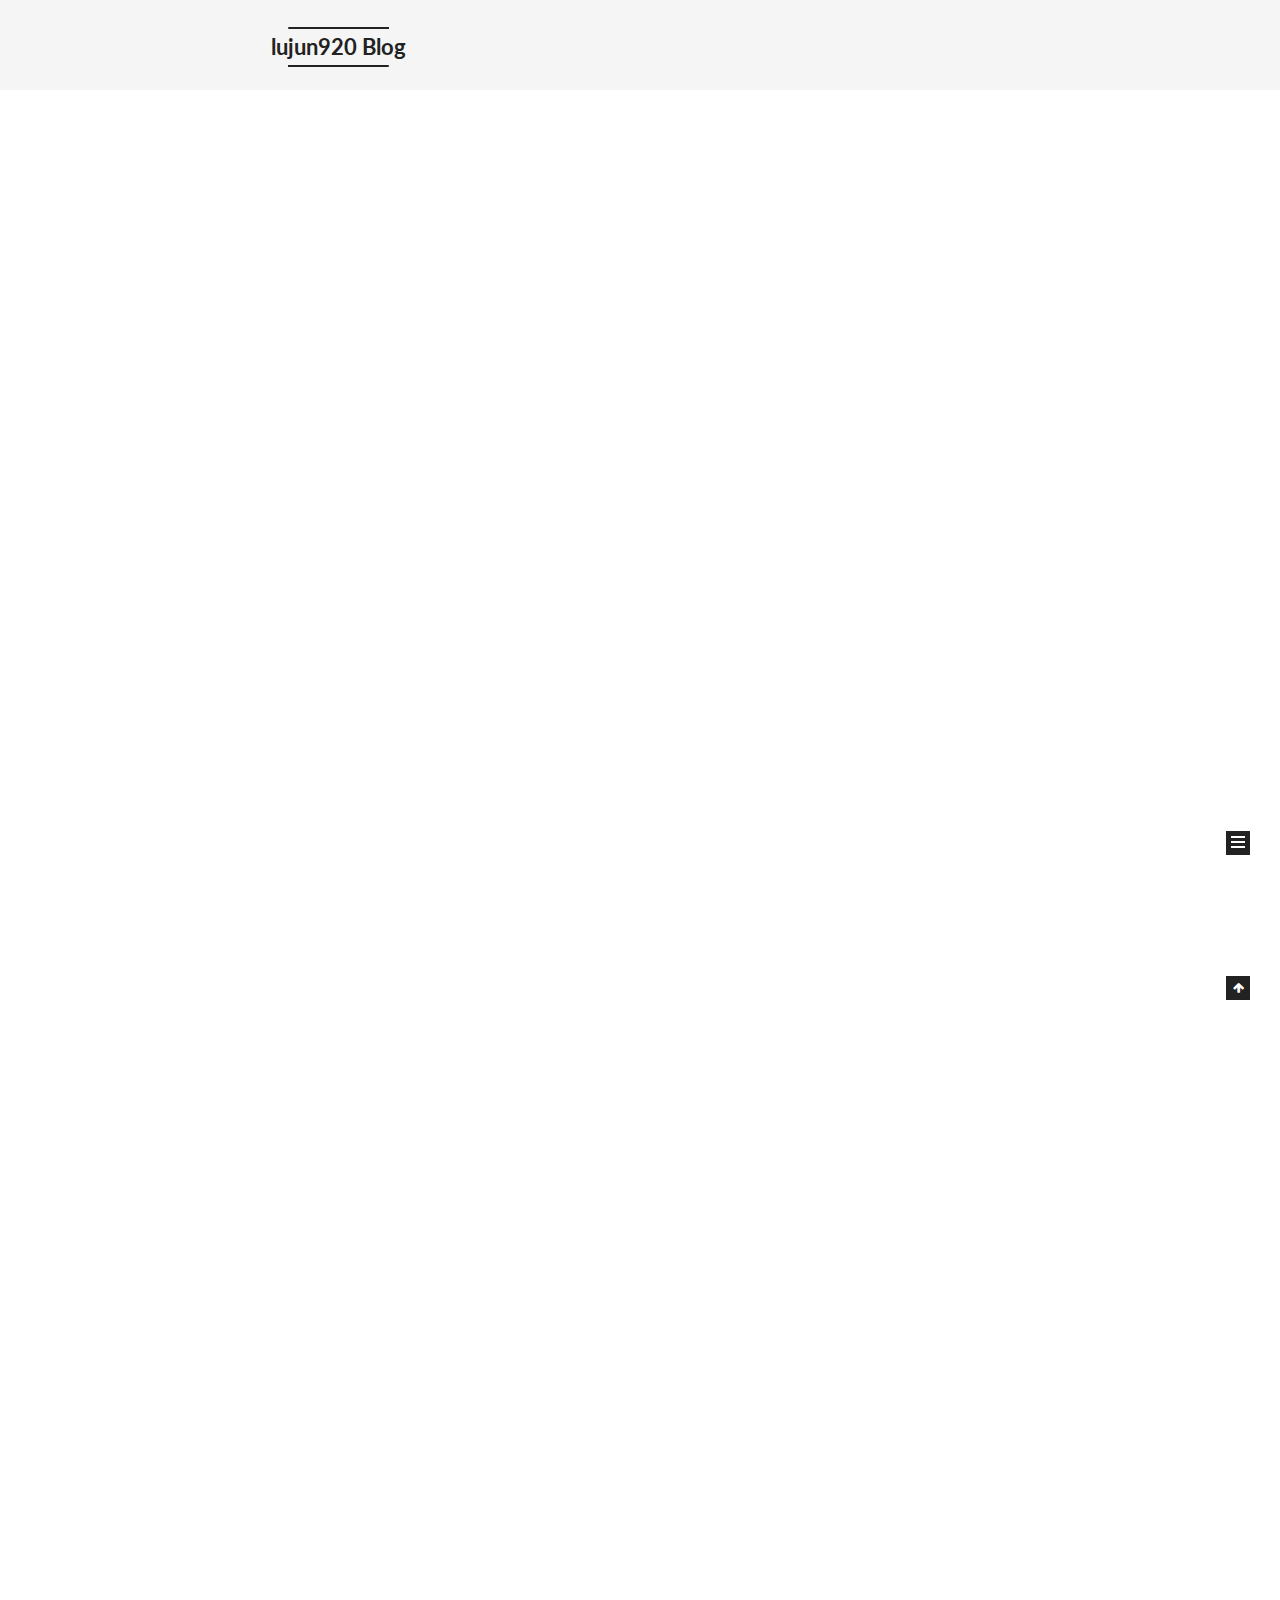
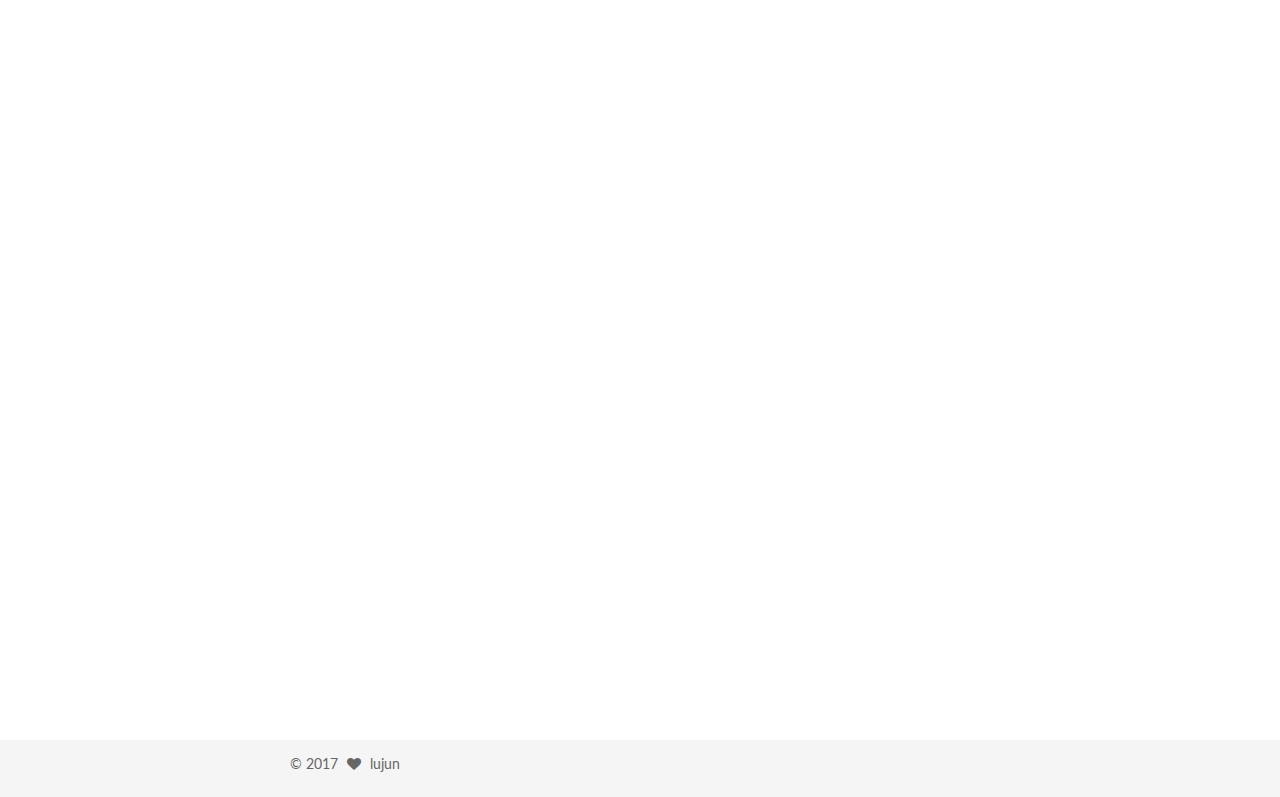
==== commit 7f1e3d7e: "Site updated: 2017-08-28 16:46:15" ====
--- a/index.html
+++ b/index.html
@@ -248,6 +248,166 @@
           <div id="content" class="content">
             
   <section id="posts" class="posts-expand">
+    
+      
+
+  
+
+  
+  
+  
+
+  <article class="post post-type-normal " itemscope itemtype="http://schema.org/Article">
+    <link itemprop="mainEntityOfPage" href="http://yoursite.com/2017/08/28/每天进步一点点-NIO-Channel-一/">
+
+    <span hidden itemprop="author" itemscope itemtype="http://schema.org/Person">
+      <meta itemprop="name" content="lujun">
+      <meta itemprop="description" content="">
+      <meta itemprop="image" content="/images/avatar.gif">
+    </span>
+
+    <span hidden itemprop="publisher" itemscope itemtype="http://schema.org/Organization">
+      <meta itemprop="name" content="lujun920 Blog">
+    </span>
+
+    
+      <header class="post-header">
+
+        
+        
+          <h1 class="post-title" itemprop="name headline">
+                
+                <a class="post-title-link" href="/2017/08/28/每天进步一点点-NIO-Channel-一/" itemprop="url">[每天进步一点点]NIO-Channel(一)</a></h1>
+        
+
+        <div class="post-meta">
+          <span class="post-time">
+            
+              <span class="post-meta-item-icon">
+                <i class="fa fa-calendar-o"></i>
+              </span>
+              
+                <span class="post-meta-item-text">发表于</span>
+              
+              <time title="创建于" itemprop="dateCreated datePublished" datetime="2017-08-28T16:45:30+08:00">
+                2017-08-28
+              </time>
+            
+
+            
+
+            
+          </span>
+
+          
+            <span class="post-category" >
+            
+              <span class="post-meta-divider">|</span>
+            
+              <span class="post-meta-item-icon">
+                <i class="fa fa-folder-o"></i>
+              </span>
+              
+                <span class="post-meta-item-text">分类于</span>
+              
+              
+                <span itemprop="about" itemscope itemtype="http://schema.org/Thing">
+                  <a href="/categories/nio/" itemprop="url" rel="index">
+                    <span itemprop="name">nio</span>
+                  </a>
+                </span>
+
+                
+                
+              
+            </span>
+          
+
+          
+            
+          
+
+          
+          
+
+          
+
+          
+
+          
+
+        </div>
+      </header>
+    
+
+    <div class="post-body" itemprop="articleBody">
+
+      
+      
+
+      
+        
+          
+            <h2 id="Channel"><a href="#Channel" class="headerlink" title="Channel"></a>Channel</h2><p>&emsp;&emsp;Java NIO的通道类似IO的流，但又有些不同：</p>
+<ul>
+<li>既可以从通道中读取数据，又可以写数据到通道。但流的读写通常是单向的。</li>
+<li>通道可以异步地读写。</li>
+<li>通道中的数据总是要先读到一个Buffer，或者总是要从一个Buffer中写入。<br>它实际上是双向交流的通道。<br><img src="http://otqn63yyl.bkt.clouddn.com/github/images/170828/overview-channels-buffers.png" alt="enter description here"></li>
+</ul>
+<h2 id="Channel的实现"><a href="#Channel的实现" class="headerlink" title="Channel的实现"></a>Channel的实现</h2><p>&emsp;&emsp;Channel是一个接口，只有两个方法<code>close()</code>和 <code>isOpen()</code>，从JDK文档中，所有已知的实现如下，其中重要的标注下：</p>
+<ul>
+<li>AbstractInterruptibleChannel</li>
+<li>AbstractSelectableChannel</li>
+<li>AsynchronousFileChannel</li>
+<li>AsynchronousServerSocketChannel</li>
+<li>AsynchronousSocketChannel</li>
+<li><code>DatagramChannel</code></li>
+<li><code>FileChanne</code></li>
+<li>Pipe.SinkChannel</li>
+<li>Pipe.SourceChannel</li>
+<li>SelectableChannel</li>
+<li><code>ServerSocketChannel</code></li>
+<li><code>SocketChannel</code></li>
+</ul>
+<p><code>FileChannel</code>从文件中读写数据。</p>
+<p><code>DatagramChannel</code>能通过UDP读写网络中的数据。</p>
+<p><code>SocketChannel</code>能通过TCP读写网络中的数据。</p>
+<p><code>ServerSocketChannel</code>可以监听新进来的TCP连接，像Web服务器那样。对每一个新进来的连接都会创建一个SocketChannel。</p>
+<h2 id="FileChannel示例"><a href="#FileChannel示例" class="headerlink" title="FileChannel示例"></a>FileChannel示例</h2><p>&emsp;&emsp;下面代码使用RandomAccessFile对文件进行读写操作：<br><figure class="highlight plain"><table><tr><td class="gutter"><pre><div class="line">1</div><div class="line">2</div><div class="line">3</div><div class="line">4</div><div class="line">5</div><div class="line">6</div><div class="line">7</div><div class="line">8</div><div class="line">9</div><div class="line">10</div><div class="line">11</div><div class="line">12</div><div class="line">13</div><div class="line">14</div><div class="line">15</div><div class="line">16</div><div class="line">17</div><div class="line">18</div><div class="line">19</div><div class="line">20</div><div class="line">21</div><div class="line">22</div><div class="line">23</div><div class="line">24</div><div class="line">25</div><div class="line">26</div><div class="line">27</div><div class="line">28</div><div class="line">29</div><div class="line">30</div><div class="line">31</div><div class="line">32</div><div class="line">33</div><div class="line">34</div><div class="line">35</div><div class="line">36</div></pre></td><td class="code"><pre><div class="line">public class ChannelFile &#123;</div><div class="line">    public static void main(String[] args)&#123;</div><div class="line">        try&#123;</div><div class="line">            //RandomAccessFile 随机存取文件的读和写</div><div class="line">            RandomAccessFile aFile = new RandomAccessFile(&quot;E:\\githubWorkspace\\javaLearn\\src\\main\\resources\\nio\\channel\\data\\nio-data.txt&quot;, &quot;rw&quot;);</div><div class="line">            FileChannel inChannel = aFile.getChannel();</div><div class="line">            ByteBuffer buf = ByteBuffer.allocate(48);</div><div class="line">            int bytesRead = inChannel.read(buf);</div><div class="line">            while (bytesRead != -1) &#123;</div><div class="line">                System.out.println(&quot;Read &quot; + bytesRead);</div><div class="line">                buf.flip();</div><div class="line">                while(buf.hasRemaining())&#123;</div><div class="line">                    System.out.print((char) buf.get());</div><div class="line">                &#125;</div><div class="line">                buf.clear();</div><div class="line">                bytesRead = inChannel.read(buf);</div><div class="line">            &#125;</div><div class="line">            String newData = &quot;\nNew String to write to file...&quot; + System.currentTimeMillis();</div><div class="line"></div><div class="line">            buf.clear();</div><div class="line">            buf.put(newData.getBytes());</div><div class="line"></div><div class="line">            buf.flip();</div><div class="line"></div><div class="line">            while(buf.hasRemaining()) &#123;</div><div class="line">                inChannel.write(buf);</div><div class="line">            &#125;</div><div class="line">            inChannel.close();</div><div class="line">            aFile.close();</div><div class="line">        &#125; catch (FileNotFoundException e) &#123;</div><div class="line">            e.printStackTrace();</div><div class="line">        &#125; catch (IOException e) &#123;</div><div class="line">            e.printStackTrace();</div><div class="line">        &#125;</div><div class="line">    &#125;</div><div class="line">&#125;</div></pre></td></tr></table></figure></p>
+<p>原文整理：<a href="http://tutorials.jenkov.com/java-nio/index.html" target="_blank" rel="external">http://tutorials.jenkov.com/java-nio/index.html</a></p>
+
+          
+        
+      
+    </div>
+
+    <div>
+      
+    </div>
+
+    <div>
+      
+    </div>
+
+    <div>
+      
+    </div>
+
+    <footer class="post-footer">
+      
+
+      
+
+      
+
+      
+      
+        <div class="post-eof"></div>
+      
+    </footer>
+  </article>
+
+
     
       
 
@@ -434,14 +594,32 @@
           
             <div class="site-state-item site-state-posts">
               <a href="/archives/">
-                <span class="site-state-item-count">1</span>
+                <span class="site-state-item-count">2</span>
                 <span class="site-state-item-name">日志</span>
               </a>
             </div>
           
 
           
-
+            
+            
+            <div class="site-state-item site-state-categories">
+              
+                <span class="site-state-item-count">1</span>
+                <span class="site-state-item-name">分类</span>
+              
+            </div>
+          
+
+          
+            
+            
+            <div class="site-state-item site-state-tags">
+              
+                <span class="site-state-item-count">2</span>
+                <span class="site-state-item-name">标签</span>
+              
+            </div>
           
 
         </nav>
--- a/css/main.css
+++ b/css/main.css
@@ -1677,7 +1677,7 @@
   width: 4px;
   height: 4px;
   border-radius: 50%;
-  background: #bbc7ec;
+  background: #ffff93;
 }
 .links-of-blogroll {
   font-size: 13px;
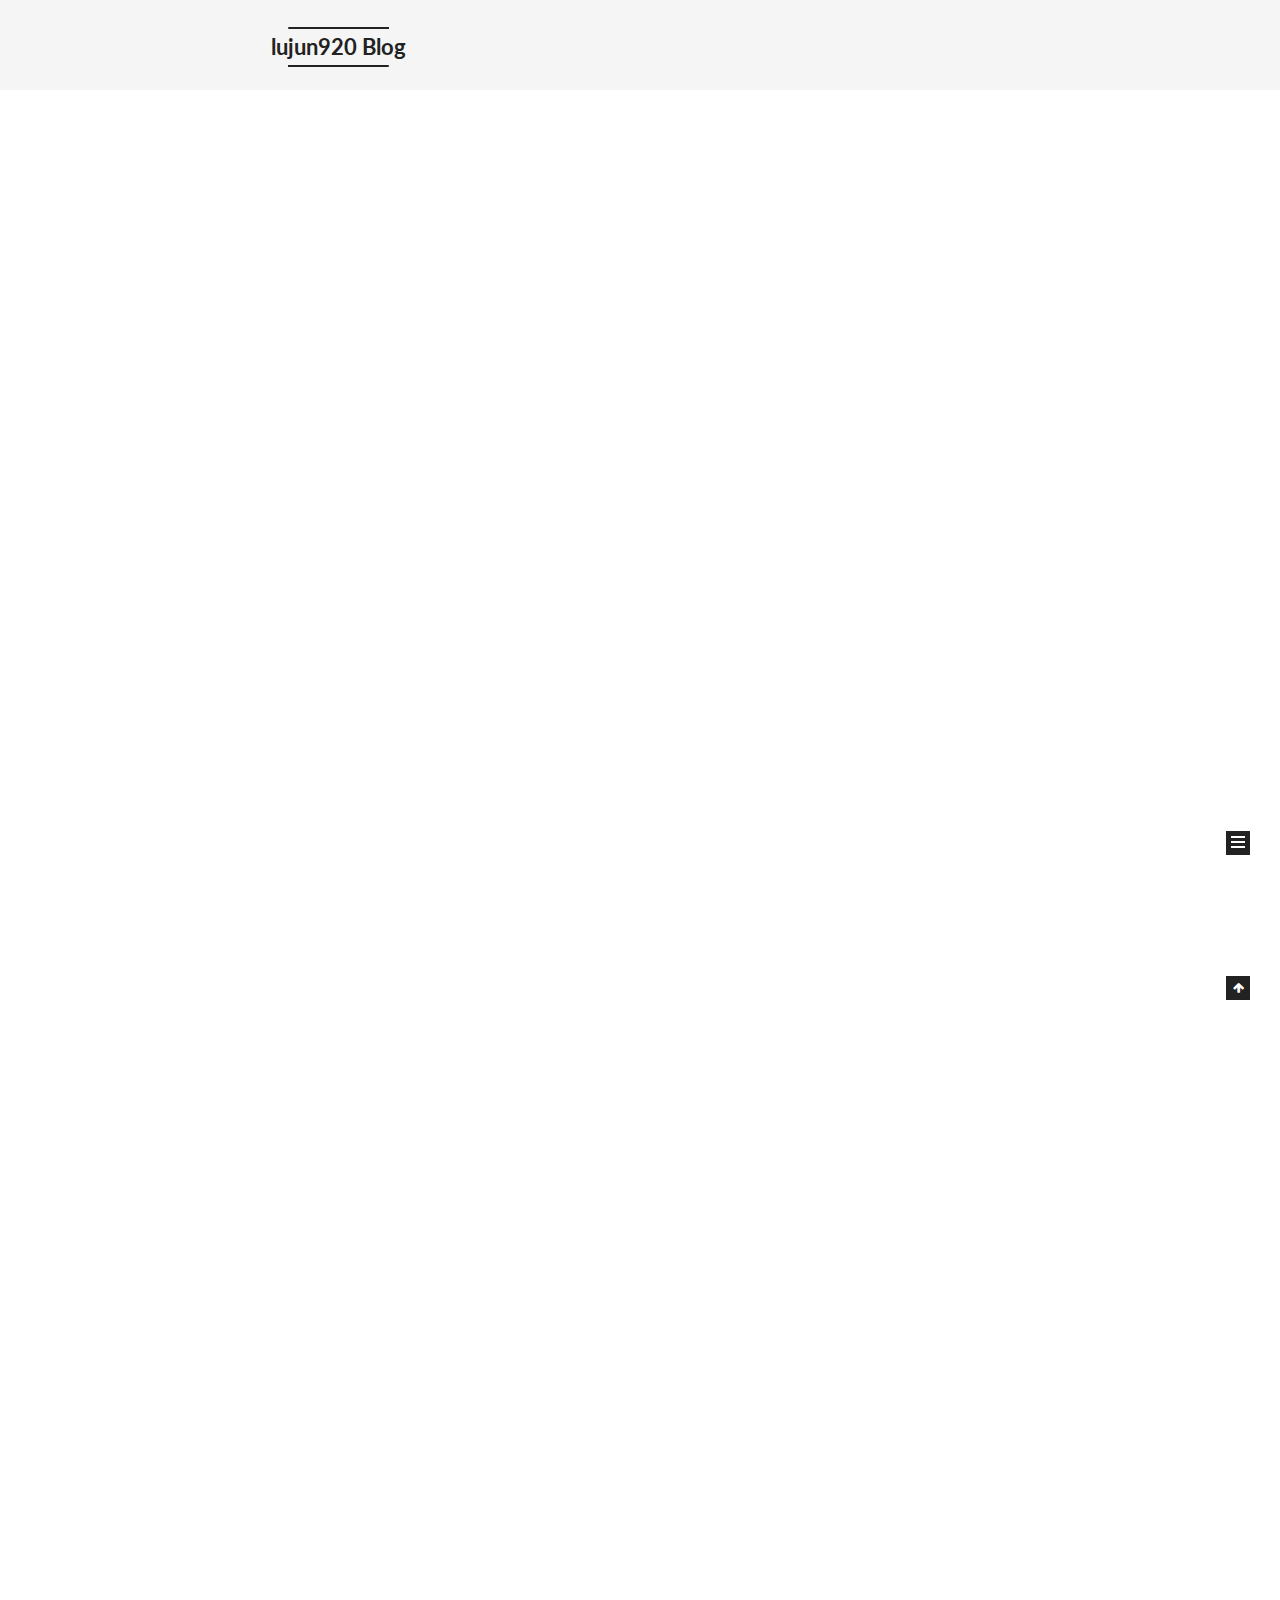
==== commit 4adc2511: "Site updated: 2017-09-14 20:29:04" ====
--- a/index.html
+++ b/index.html
@@ -248,6 +248,398 @@
           <div id="content" class="content">
             
   <section id="posts" class="posts-expand">
+    
+      
+
+  
+
+  
+  
+  
+
+  <article class="post post-type-normal " itemscope itemtype="http://schema.org/Article">
+    <link itemprop="mainEntityOfPage" href="http://yoursite.com/2017/09/14/Netty学习笔记-TCP粘包和拆包/">
+
+    <span hidden itemprop="author" itemscope itemtype="http://schema.org/Person">
+      <meta itemprop="name" content="lujun">
+      <meta itemprop="description" content="">
+      <meta itemprop="image" content="/images/avatar.gif">
+    </span>
+
+    <span hidden itemprop="publisher" itemscope itemtype="http://schema.org/Organization">
+      <meta itemprop="name" content="lujun920 Blog">
+    </span>
+
+    
+      <header class="post-header">
+
+        
+        
+          <h1 class="post-title" itemprop="name headline">
+                
+                <a class="post-title-link" href="/2017/09/14/Netty学习笔记-TCP粘包和拆包/" itemprop="url">[Netty学习笔记]TCP粘包和拆包</a></h1>
+        
+
+        <div class="post-meta">
+          <span class="post-time">
+            
+              <span class="post-meta-item-icon">
+                <i class="fa fa-calendar-o"></i>
+              </span>
+              
+                <span class="post-meta-item-text">发表于</span>
+              
+              <time title="创建于" itemprop="dateCreated datePublished" datetime="2017-09-14T20:28:40+08:00">
+                2017-09-14
+              </time>
+            
+
+            
+
+            
+          </span>
+
+          
+            <span class="post-category" >
+            
+              <span class="post-meta-divider">|</span>
+            
+              <span class="post-meta-item-icon">
+                <i class="fa fa-folder-o"></i>
+              </span>
+              
+                <span class="post-meta-item-text">分类于</span>
+              
+              
+                <span itemprop="about" itemscope itemtype="http://schema.org/Thing">
+                  <a href="/categories/nio/" itemprop="url" rel="index">
+                    <span itemprop="name">nio</span>
+                  </a>
+                </span>
+
+                
+                
+                  ， 
+                
+              
+                <span itemprop="about" itemscope itemtype="http://schema.org/Thing">
+                  <a href="/categories/nio/netty/" itemprop="url" rel="index">
+                    <span itemprop="name">netty</span>
+                  </a>
+                </span>
+
+                
+                
+              
+            </span>
+          
+
+          
+            
+          
+
+          
+          
+
+          
+
+          
+
+          
+
+        </div>
+      </header>
+    
+
+    <div class="post-body" itemprop="articleBody">
+
+      
+      
+
+      
+        
+          
+            <h2 id="TCP粘包和拆包"><a href="#TCP粘包和拆包" class="headerlink" title="TCP粘包和拆包"></a>TCP粘包和拆包</h2><p>&emsp;&emsp;TCP是一个“流”协议，就是一串没有界限的数据，TCP底层并不了解上层业务数据的具体含义，它会根据TCP缓冲区的实际情况进行包的划分，一个完整的包会被TCP拆成多个包进行发送，也有可能将多个小包合并成一个数据包发送，这就是粘包和拆包。</p>
+<h2 id="粘包和拆包发生的原因"><a href="#粘包和拆包发生的原因" class="headerlink" title="粘包和拆包发生的原因"></a>粘包和拆包发生的原因</h2><ol>
+<li>应用程序write写入的字节大小 <code>大于</code> 套接口发送缓冲区的大小</li>
+<li>进行MSS大小的TCP分段</li>
+<li>以太网帧的payload大于MTU进行的IP分片</li>
+</ol>
+<p><code>MTU</code>: Maxitum Transmission Unit 最大传输单元</p>
+<p><code>MSS</code>: Maxitum Segment Size 最大分段大小</p>
+<h2 id="粘包的问题解决策略"><a href="#粘包的问题解决策略" class="headerlink" title="粘包的问题解决策略"></a>粘包的问题解决策略</h2><p>&emsp;&emsp;由于底层的TCP无法理解上层业务的数据，所以底层是无法保证数据包不能被拆分和重组，所以只能通过上层应用的协议栈来设计解决，主流的协议栈解决方案有：</p>
+<ol>
+<li>消息定长，例如每个报文的固定长度200字符，不够空位补空格</li>
+<li>在包尾增加回车换行符进行分割，例如FTP协议</li>
+<li>将消息分为消息头和消息体，消息头包含表示消息总长度（或者消息体总长度）的字段，通常设计思路为消息头的第一个字段使用int32来表示消息总长度</li>
+<li>更复杂的应用层协议</li>
+</ol>
+<h2 id="Netty半包解码解决粘包问题"><a href="#Netty半包解码解决粘包问题" class="headerlink" title="Netty半包解码解决粘包问题"></a>Netty半包解码解决粘包问题</h2><p>&emsp;&emsp;LineBasedFrameDecoder和StringDecoder，只需要将支持半解码的Handler添加到ChannelPipeline中即可。<br>工作原理是依次遍历ByteBuf中的可读字节，判断是否有“ \n”或者“\r\n”，如果有，就以此位置为结束位置，从可读索引到结束位置为一行。支持携带结束符或者不携带结束符两种解码方式，同时支持配置单行的最大长度，如果到达最大长度后仍没有发现换行符，就抛出异常，同时忽略掉之前读到的异常码流</p>
+<p><a href="http://blog.chinaunix.net/uid-20788636-id-2626119.html?/11207.html" target="_blank" rel="external">http://blog.chinaunix.net/uid-20788636-id-2626119.html?/11207.html</a>   TCP协议中MSS的理解</p>
+
+          
+        
+      
+    </div>
+
+    <div>
+      
+    </div>
+
+    <div>
+      
+    </div>
+
+    <div>
+      
+    </div>
+
+    <footer class="post-footer">
+      
+
+      
+
+      
+
+      
+      
+        <div class="post-eof"></div>
+      
+    </footer>
+  </article>
+
+
+    
+      
+
+  
+
+  
+  
+  
+
+  <article class="post post-type-normal " itemscope itemtype="http://schema.org/Article">
+    <link itemprop="mainEntityOfPage" href="http://yoursite.com/2017/08/30/每天进步一点点-NIO-Buffer-二/">
+
+    <span hidden itemprop="author" itemscope itemtype="http://schema.org/Person">
+      <meta itemprop="name" content="lujun">
+      <meta itemprop="description" content="">
+      <meta itemprop="image" content="/images/avatar.gif">
+    </span>
+
+    <span hidden itemprop="publisher" itemscope itemtype="http://schema.org/Organization">
+      <meta itemprop="name" content="lujun920 Blog">
+    </span>
+
+    
+      <header class="post-header">
+
+        
+        
+          <h1 class="post-title" itemprop="name headline">
+                
+                <a class="post-title-link" href="/2017/08/30/每天进步一点点-NIO-Buffer-二/" itemprop="url">[每天进步一点点]NIO-Buffer(二)</a></h1>
+        
+
+        <div class="post-meta">
+          <span class="post-time">
+            
+              <span class="post-meta-item-icon">
+                <i class="fa fa-calendar-o"></i>
+              </span>
+              
+                <span class="post-meta-item-text">发表于</span>
+              
+              <time title="创建于" itemprop="dateCreated datePublished" datetime="2017-08-30T15:02:31+08:00">
+                2017-08-30
+              </time>
+            
+
+            
+
+            
+          </span>
+
+          
+            <span class="post-category" >
+            
+              <span class="post-meta-divider">|</span>
+            
+              <span class="post-meta-item-icon">
+                <i class="fa fa-folder-o"></i>
+              </span>
+              
+                <span class="post-meta-item-text">分类于</span>
+              
+              
+                <span itemprop="about" itemscope itemtype="http://schema.org/Thing">
+                  <a href="/categories/nio/" itemprop="url" rel="index">
+                    <span itemprop="name">nio</span>
+                  </a>
+                </span>
+
+                
+                
+              
+            </span>
+          
+
+          
+            
+          
+
+          
+          
+
+          
+
+          
+
+          
+
+        </div>
+      </header>
+    
+
+    <div class="post-body" itemprop="articleBody">
+
+      
+      
+
+      
+        
+          
+            <h2 id="Buffer"><a href="#Buffer" class="headerlink" title="Buffer"></a>Buffer</h2><p>&emsp;&emsp;Java NIO中的Buffer用于和NIO通道进行交互。如你所知，数据是从通道读入缓冲区，从缓冲区写入到通道中的。缓冲区本质上是一块可以写入数据，然后可以从中读取数据的内存。这块内存被包装成NIO Buffer对象，并提供了一组方法，用来方便的访问该块内存。</p>
+<ol>
+<li>Buffer的基本用法</li>
+<li>Buffer的capacity,position和limit</li>
+<li>Buffer的类型</li>
+<li>Buffer的分配</li>
+<li>向Buffer中写数据</li>
+<li>flip()方法</li>
+<li>从Buffer中读取数据</li>
+<li>clear()与compact()方法</li>
+<li>mark()与reset()方法</li>
+<li>equals()与compareTo()方法</li>
+</ol>
+<h3 id="Buffer的基本用法"><a href="#Buffer的基本用法" class="headerlink" title="Buffer的基本用法"></a>Buffer的基本用法</h3><p>&emsp;&emsp;使用Buffer读写数据一般遵循以下四个步骤：</p>
+<ol>
+<li>写入数据到Buffer</li>
+<li>调用<code>buffer.flip()</code></li>
+<li>从Buffer中读取数据</li>
+<li>调用<code>buffer.clear()</code>或者<code>buffer.compact()</code></li>
+</ol>
+<p>&emsp;&emsp;当向buffer写入数据时，buffer会记录下写了多少数据。一旦要读取数据，需要通过<code>flip()</code>方法将Buffer从写模式切换到读模式。在读模式下，可以读取之前写入到buffer的所有数据。</p>
+<p>&emsp;&emsp;一旦读完了所有的数据，就需要清空缓冲区，让它可以再次被写入。有两种方式能清空缓冲区：调用<code>clear()</code>或<code>compact()</code>方法。<code>clear()</code>方法会清空整个缓冲区。<code>compact()</code>方法只会清除已经读过的数据。任何未读的数据都被移到缓冲区的起始处，新写入的数据将放到缓冲区未读数据的后面。</p>
+<p>&emsp;&emsp;下面是一个使用Buffer的例子：<br><figure class="highlight plain"><table><tr><td class="gutter"><pre><div class="line">1</div><div class="line">2</div><div class="line">3</div><div class="line">4</div><div class="line">5</div><div class="line">6</div><div class="line">7</div><div class="line">8</div><div class="line">9</div><div class="line">10</div><div class="line">11</div><div class="line">12</div><div class="line">13</div><div class="line">14</div><div class="line">15</div><div class="line">16</div><div class="line">17</div><div class="line">18</div><div class="line">19</div><div class="line">20</div><div class="line">21</div><div class="line">22</div><div class="line">23</div><div class="line">24</div></pre></td><td class="code"><pre><div class="line">public static void main(String[] args)&#123;</div><div class="line">       try&#123;</div><div class="line">           //RandomAccessFile 随机存取文件的读和写</div><div class="line">           RandomAccessFile aFile = new RandomAccessFile(&quot;E:\\githubWorkspace\\javaLearn\\src\\main\\resources\\nio\\channel\\data\\nio-data.txt&quot;, &quot;rw&quot;);</div><div class="line">           FileChannel inChannel = aFile.getChannel();</div><div class="line">           //create buffer with capacity of 48 bytes</div><div class="line">           ByteBuffer buf = ByteBuffer.allocate(48);</div><div class="line"></div><div class="line">           int bytesRead = inChannel.read(buf); //read into buffer.</div><div class="line">           while (bytesRead != -1) &#123;</div><div class="line">               buf.flip();  //make buffer ready for read</div><div class="line">               while(buf.hasRemaining())&#123;</div><div class="line">                   System.out.print((char) buf.get()); // read 1 byte at a time</div><div class="line">               &#125;</div><div class="line">               buf.clear(); //make buffer ready for writing</div><div class="line">               bytesRead = inChannel.read(buf);</div><div class="line">           &#125;</div><div class="line">           aFile.close();</div><div class="line">       &#125; catch (FileNotFoundException e) &#123;</div><div class="line">           e.printStackTrace();</div><div class="line">       &#125; catch (IOException e) &#123;</div><div class="line">           e.printStackTrace();</div><div class="line">       &#125;</div><div class="line">   &#125;</div></pre></td></tr></table></figure></p>
+<h3 id="Buffer的capacity-position和limit"><a href="#Buffer的capacity-position和limit" class="headerlink" title="Buffer的capacity,position和limit"></a>Buffer的capacity,position和limit</h3><p>&emsp;&emsp;缓冲区本质上是一块可以写入数据，然后可以从中读取数据的内存。这块内存被包装成NIO Buffer对象，并提供了一组方法，用来方便的访问该块内存。</p>
+<p>&emsp;&emsp;为了理解Buffer的工作原理，需要熟悉它的三个属性：</p>
+<table>
+<thead>
+<tr>
+<th>属性</th>
+<th>描述</th>
+</tr>
+</thead>
+<tbody>
+<tr>
+<td>capacity</td>
+<td>&emsp;&emsp;作为一个内存块，Buffer有一个固定的大小值，也叫“capacity”.你只能往里写capacity个byte、long，char等类型。一旦Buffer满了，需要将其清空（通过读数据或者清除数据）才能继续写数据往里写数据。</td>
+</tr>
+<tr>
+<td>limit</td>
+<td>&emsp;&emsp;在写模式下，Buffer的limit表示你最多能往Buffer里写多少数据。 写模式下，limit等于Buffer的capacity。<br>&emsp;&emsp;当切换Buffer到读模式时， limit表示你最多能读到多少数据。因此，当切换Buffer到读模式时，limit会被设置成写模式下的position值。换句话说，你能读到之前写入的所有数据（limit被设置成已写数据的数量，这个值在写模式下就是position）</td>
+</tr>
+<tr>
+<td>position</td>
+<td>&emsp;&emsp;当你写数据到Buffer中时，position表示当前的位置。初始的position值为0.当一个byte、long等数据写到Buffer后， position会向前移动到下一个可插入数据的Buffer单元。position最大可为capacity – 1。<br>&emsp;&emsp;当读取数据时，也是从某个特定位置读。当将Buffer从写模式切换到读模式，position会被重置为0. 当从Buffer的position处读取数据时，position向前移动到下一个可读的位置。</td>
+</tr>
+</tbody>
+</table>
+<p>&emsp;&emsp;position和limit的含义取决于Buffer处在读模式还是写模式。不管Buffer处在什么模式，capacity的含义总是一样的。</p>
+<p>&emsp;&emsp;这里有一个关于capacity，position和limit在读写模式中的说明，详细的解释在上面表格中。</p>
+<p><img src="http://otqn63yyl.bkt.clouddn.com/github/images/170829/buffers-modes.png" alt="enter description here"><br>&emsp;&emsp;以下不变保持标记、位置、限制和容量值：</p>
+<p>0 &lt;= mark &lt;= position &lt;= limit &lt;= capacity </p>
+<p>&emsp;&emsp;一个新创建的缓冲区始终有一个零的位置和一个未定义的标记。最初的限制可能是零，或者它可能是一些其他的值取决于缓冲区的类型和它的方式，它是构造。一个新分配的缓冲区的每个元素都被初始化为零。</p>
+<h3 id="Buffer的类型"><a href="#Buffer的类型" class="headerlink" title="Buffer的类型"></a>Buffer的类型</h3><p>&emsp;&emsp;JDK文档中的，所有直接子类：<code>ByteBuffer</code>， <code>CharBuffer</code>， <code>DoubleBuffer</code>， <code>FloatBuffer</code>， <code>IntBuffer</code>， <code>LongBuffer</code>， <code>ShortBuffer</code>，ByteBuffer的子类<code>MappedByteBuffer</code>是专门用于内存映射的ByteBuffer。<br><figure class="highlight plain"><table><tr><td class="gutter"><pre><div class="line">1</div><div class="line">2</div></pre></td><td class="code"><pre><div class="line">public abstract class MappedByteBuffer</div><div class="line">    extends ByteBuffer</div></pre></td></tr></table></figure></p>
+<h3 id="Buffer的分配"><a href="#Buffer的分配" class="headerlink" title="Buffer的分配"></a>Buffer的分配</h3><p>&emsp;&emsp;所有的缓冲区类都不能直接使用new关键字实例化，它们都是抽象类，但是它们都有一个用于创建相应实例的静态工厂方法，以ByteBuffer类为例子：<br><figure class="highlight plain"><table><tr><td class="gutter"><pre><div class="line">1</div></pre></td><td class="code"><pre><div class="line">ByteBuffer buff = ByteBuffer.allocate(10);</div></pre></td></tr></table></figure></p>
+<p>&emsp;&emsp;上面代码将会从堆空间中分配一个容量大小为10的byte数组作为缓冲区的byte数据存储器。对于其他缓冲区类上面方式也适用，如创建容量为10的CharBuffer：<br><figure class="highlight plain"><table><tr><td class="gutter"><pre><div class="line">1</div></pre></td><td class="code"><pre><div class="line">CharBuffer buff = CharBuffer.allocate(10);</div></pre></td></tr></table></figure></p>
+<p>&emsp;&emsp;如果想用一个指定大小的数组作为缓冲区的数据的存储器，可以使用wrap()方法：<br><figure class="highlight plain"><table><tr><td class="gutter"><pre><div class="line">1</div><div class="line">2</div></pre></td><td class="code"><pre><div class="line">byte[] bytes = new byte[10];  </div><div class="line">ByteBuffer buff = ByteBuffer.wrap(bytes);</div></pre></td></tr></table></figure></p>
+<p>&emsp;&emsp;上面代码中缓冲区的数据会存放在bytes数组中，bytes数组或buff缓冲区任何一方中数据的改动都会影响另一方。还可以创建指定初始位置(position)和上界(limit)的缓冲区：<br><figure class="highlight plain"><table><tr><td class="gutter"><pre><div class="line">1</div><div class="line">2</div></pre></td><td class="code"><pre><div class="line">byte[] bytes = new byte[10];  </div><div class="line">ByteBuffer buff = ByteBuffer.wrap(bytes, 3, 8);</div></pre></td></tr></table></figure></p>
+<h3 id="向Buffer中写数据"><a href="#向Buffer中写数据" class="headerlink" title="向Buffer中写数据"></a>向Buffer中写数据</h3><p>&emsp;&emsp;写数据到Buffer有两种方式：</p>
+<ul>
+<li>从<code>Channel</code>写到<code>Buffer</code>。</li>
+<li>通过<code>Buffer</code>的<code>put()</code>方法写到<code>Buffer</code>里。</li>
+</ul>
+<p>&emsp;&emsp;从Channel写到Buffer的例子<br><figure class="highlight plain"><table><tr><td class="gutter"><pre><div class="line">1</div></pre></td><td class="code"><pre><div class="line">int bytesRead = inChannel.read(buf); //read into buffer.</div></pre></td></tr></table></figure></p>
+<p>&emsp;&emsp;通过put方法写Buffer的例子：<br><figure class="highlight plain"><table><tr><td class="gutter"><pre><div class="line">1</div></pre></td><td class="code"><pre><div class="line">buf.put(127);</div></pre></td></tr></table></figure></p>
+<p>&emsp;&emsp;put方法有很多版本，允许你以不同的方式把数据写入到Buffer中。例如， 写到一个指定的位置，或者把一个字节数组写入到Buffer。 更多Buffer实现的细节参考JavaDoc。</p>
+<h3 id="flip-方法"><a href="#flip-方法" class="headerlink" title="flip()方法"></a>flip()方法</h3><p>&emsp;&emsp;flip方法将Buffer从写模式切换到读模式。调用flip()方法会将<code>position</code>设回0，并将<code>limit</code>设置成之前<code>position</code>的值。</p>
+<p>&emsp;&emsp;换句话说，position现在用于标记读的位置，limit表示之前写进了多少个byte、char等 —— 现在能读取多少个byte、char等。</p>
+<h3 id="从Buffer中读取数据"><a href="#从Buffer中读取数据" class="headerlink" title="从Buffer中读取数据"></a>从Buffer中读取数据</h3><p>&emsp;&emsp;从Buffer中读取数据有两种方式：</p>
+<ul>
+<li>从<code>Buffer</code>读取数据到<code>Channel</code>。</li>
+<li>使用<code>get()</code>方法从<code>Buffer</code>中读取数据。</li>
+</ul>
+<p>&emsp;&emsp;从Buffer读取数据到Channel的例子：<br><figure class="highlight plain"><table><tr><td class="gutter"><pre><div class="line">1</div><div class="line">2</div></pre></td><td class="code"><pre><div class="line">//read from buffer into channel.</div><div class="line">int bytesWritten = inChannel.write(buf);</div></pre></td></tr></table></figure></p>
+<p>&emsp;&emsp;使用get()方法从Buffer中读取数据的例子<br><figure class="highlight plain"><table><tr><td class="gutter"><pre><div class="line">1</div></pre></td><td class="code"><pre><div class="line">byte aByte = buf.get();</div></pre></td></tr></table></figure></p>
+<p>&emsp;&emsp;get方法有很多版本，允许你以不同的方式从<code>Buffer</code>中读取数据。例如，从指定<code>position</code>读取，或者从<code>Buffer</code>中读取数据到字节数组。更多Buffer实现的细节参考JavaDoc。</p>
+<h3 id="rewind-方法"><a href="#rewind-方法" class="headerlink" title="rewind()方法"></a>rewind()方法</h3><p>&emsp;&emsp;<code>Buffer.rewind()</code>将<code>position</code>设回<code>0</code>，所以你可以重读Buffer中的所有数据。limit保持不变，仍然表示能从Buffer中读取多少个元素（byte、char等）。</p>
+<p>&emsp;&emsp;<code>flip()</code>方法和<code>rewind()</code>方法很相似，区别在于<code>rewind()</code>方法不会影响limit，可以从JDK源码中看出：<br><figure class="highlight plain"><table><tr><td class="gutter"><pre><div class="line">1</div><div class="line">2</div><div class="line">3</div><div class="line">4</div><div class="line">5</div><div class="line">6</div><div class="line">7</div><div class="line">8</div><div class="line">9</div><div class="line">10</div><div class="line">11</div><div class="line">12</div></pre></td><td class="code"><pre><div class="line">public final Buffer flip() &#123;  </div><div class="line">	limit = position;  </div><div class="line">	position = 0;  </div><div class="line">	mark = -1;  </div><div class="line">	return this;  </div><div class="line">&#125;  </div><div class="line"></div><div class="line">public final Buffer rewind() &#123;  </div><div class="line">    position = 0;  </div><div class="line">    mark = -1;  </div><div class="line">    return this;  </div><div class="line">&#125;</div></pre></td></tr></table></figure></p>
+<h3 id="clear-与compact-方法"><a href="#clear-与compact-方法" class="headerlink" title="clear()与compact()方法"></a>clear()与compact()方法</h3><p>&emsp;&emsp;一旦读完<code>Buffer</code>中的数据，需要让<code>Buffer</code>准备好再次被写入。可以通过<code>clear()</code>或<code>compact()</code>方法来完成。</p>
+<p>&emsp;&emsp;如果调用的是<code>clear()</code>方法，<code>position</code>将被设回<code>0</code>，<code>limi</code>t被设置成 <code>capacity</code>的值。换句话说，<code>Buffer</code>被清空了。<code>Buffer</code>中的数据并未清除，只是这些标记告诉我们可以从哪里开始往<code>Buffer</code>里写数据。</p>
+<p>&emsp;&emsp;如果<code>Buffer</code>中有一些未读的数据，调用<code>clear()</code>方法，数据将“被遗忘”，意味着不再有任何标记会告诉你哪些数据被读过，哪些还没有。</p>
+<p>&emsp;&emsp;如果<code>Buffer</code>中仍有未读的数据，且后续还需要这些数据，但是此时想要先先写些数据，那么使用<code>compact()</code>方法。</p>
+<p>&emsp;&emsp;<code>compact()</code>方法将所有未读的数据拷贝到Buffer起始处。然后将<code>position</code>设到最后一个未读元素正后面。<code>limit</code>属性依然像<code>clear()</code>方法一样，设置成<code>capacity</code>。现在<code>Buffer</code>准备好写数据了，但是不会覆盖未读的数据。<br><figure class="highlight plain"><table><tr><td class="gutter"><pre><div class="line">1</div><div class="line">2</div><div class="line">3</div><div class="line">4</div><div class="line">5</div><div class="line">6</div><div class="line">7</div><div class="line">8</div><div class="line">9</div><div class="line">10</div><div class="line">11</div><div class="line">12</div><div class="line">13</div><div class="line">14</div><div class="line">15</div><div class="line">16</div><div class="line">17</div><div class="line">18</div><div class="line">19</div><div class="line">20</div><div class="line">21</div></pre></td><td class="code"><pre><div class="line">// 创建一个容量为10的byte数据缓冲区  </div><div class="line">ByteBuffer buff = ByteBuffer.allocate(10);  </div><div class="line">// 填充缓冲区  </div><div class="line">buff.put((byte)&apos;A&apos;);  </div><div class="line">buff.put((byte)&apos;B&apos;);  </div><div class="line">buff.put((byte)&apos;C&apos;);  </div><div class="line">buff.put((byte)&apos;D&apos;);  </div><div class="line">System.out.println(&quot;first put : &quot; + new String(buff.array()));  </div><div class="line">//翻转  </div><div class="line">buff.flip();  </div><div class="line">//释放  </div><div class="line">System.out.println((char)buff.get());  </div><div class="line">System.out.println((char)buff.get());  </div><div class="line">//压缩  </div><div class="line">buff.compact();  </div><div class="line">System.out.println(&quot;compact after get : &quot; + new String(buff.array()));  </div><div class="line">//继续填充  </div><div class="line">buff.put((byte)&apos;E&apos;);  </div><div class="line">buff.put((byte)&apos;F&apos;);  </div><div class="line">//输出所有  </div><div class="line">System.out.println(&quot;put after compact : &quot; + new String(buff.array()));</div></pre></td></tr></table></figure></p>
+<p>&emsp;&emsp;输出结果：<br><figure class="highlight plain"><table><tr><td class="gutter"><pre><div class="line">1</div><div class="line">2</div><div class="line">3</div><div class="line">4</div><div class="line">5</div><div class="line">6</div><div class="line">7</div><div class="line">8</div></pre></td><td class="code"><pre><div class="line">first put : ABCD</div><div class="line"></div><div class="line">A</div><div class="line">B</div><div class="line"></div><div class="line">compact after get : CDCD</div><div class="line"></div><div class="line">put after compact : CDEF</div></pre></td></tr></table></figure></p>
+<h3 id="mark-与reset-方法"><a href="#mark-与reset-方法" class="headerlink" title="mark()与reset()方法"></a>mark()与reset()方法</h3><p>&emsp;&emsp;通过调用Buffer.mark()方法，可以标记Buffer中的一个特定position。之后可以通过调用Buffer.reset()方法恢复到这个position。例如：<br><figure class="highlight plain"><table><tr><td class="gutter"><pre><div class="line">1</div><div class="line">2</div><div class="line">3</div></pre></td><td class="code"><pre><div class="line">buffer.mark();</div><div class="line">//call buffer.get() a couple of times, e.g. during parsing.</div><div class="line">buffer.reset();  //set position back to mark.</div></pre></td></tr></table></figure></p>
+<h3 id="equals-与compareTo-方法"><a href="#equals-与compareTo-方法" class="headerlink" title="equals()与compareTo()方法"></a>equals()与compareTo()方法</h3><p>&emsp;&emsp;可以使用<code>equals()</code>和<code>compareTo()</code>方法两个<code>Buffer</code>。</p>
+<h4 id="equals"><a href="#equals" class="headerlink" title="equals()"></a>equals()</h4><p>&emsp;&emsp;当满足下列条件时，表示两个Buffer相等：</p>
+<ul>
+<li>有相同的类型（byte、char、int等）。</li>
+<li>Buffer中剩余的byte、char等的个数相等。</li>
+<li>Buffer中所有剩余的byte、char等都相同。</li>
+</ul>
+<p>&emsp;&emsp;如你所见，<code>equals</code>只是比较<code>Buffer</code>的一部分，不是每一个在它里面的元素都比较。实际上，它只比较<code>Buffer</code>中的剩余元素。</p>
+<h4 id="compareTo-方法"><a href="#compareTo-方法" class="headerlink" title="compareTo()方法"></a>compareTo()方法</h4><p>&emsp;&emsp;<code>compareTo()</code>方法比较两个<code>Buffer</code>的剩余元素(byte、char等)， 如果满足下列条件，则认为一个<code>Buffer</code>“小于”另一个<code>Buffer</code>：</p>
+<ul>
+<li>第一个不相等的元素小于另一个Buffer中对应的元素 。</li>
+<li>所有元素都相等，但第一个Buffer比另一个先耗尽(第一个Buffer的元素个数比另一个少)。</li>
+</ul>
+<p>原文整理：<a href="http://tutorials.jenkov.com/java-nio/buffers.html" target="_blank" rel="external">http://tutorials.jenkov.com/java-nio/buffers.html</a></p>
+
+          
+        
+      
+    </div>
+
+    <div>
+      
+    </div>
+
+    <div>
+      
+    </div>
+
+    <div>
+      
+    </div>
+
+    <footer class="post-footer">
+      
+
+      
+
+      
+
+      
+      
+        <div class="post-eof"></div>
+      
+    </footer>
+  </article>
+
+
     
       
 
@@ -594,7 +986,7 @@
           
             <div class="site-state-item site-state-posts">
               <a href="/archives/">
-                <span class="site-state-item-count">2</span>
+                <span class="site-state-item-count">4</span>
                 <span class="site-state-item-name">日志</span>
               </a>
             </div>
@@ -605,7 +997,7 @@
             
             <div class="site-state-item site-state-categories">
               
-                <span class="site-state-item-count">1</span>
+                <span class="site-state-item-count">2</span>
                 <span class="site-state-item-name">分类</span>
               
             </div>
@@ -616,7 +1008,7 @@
             
             <div class="site-state-item site-state-tags">
               
-                <span class="site-state-item-count">2</span>
+                <span class="site-state-item-count">3</span>
                 <span class="site-state-item-name">标签</span>
               
             </div>
--- a/css/main.css
+++ b/css/main.css
@@ -1677,7 +1677,7 @@
   width: 4px;
   height: 4px;
   border-radius: 50%;
-  background: #ffff93;
+  background: #6eff50;
 }
 .links-of-blogroll {
   font-size: 13px;
